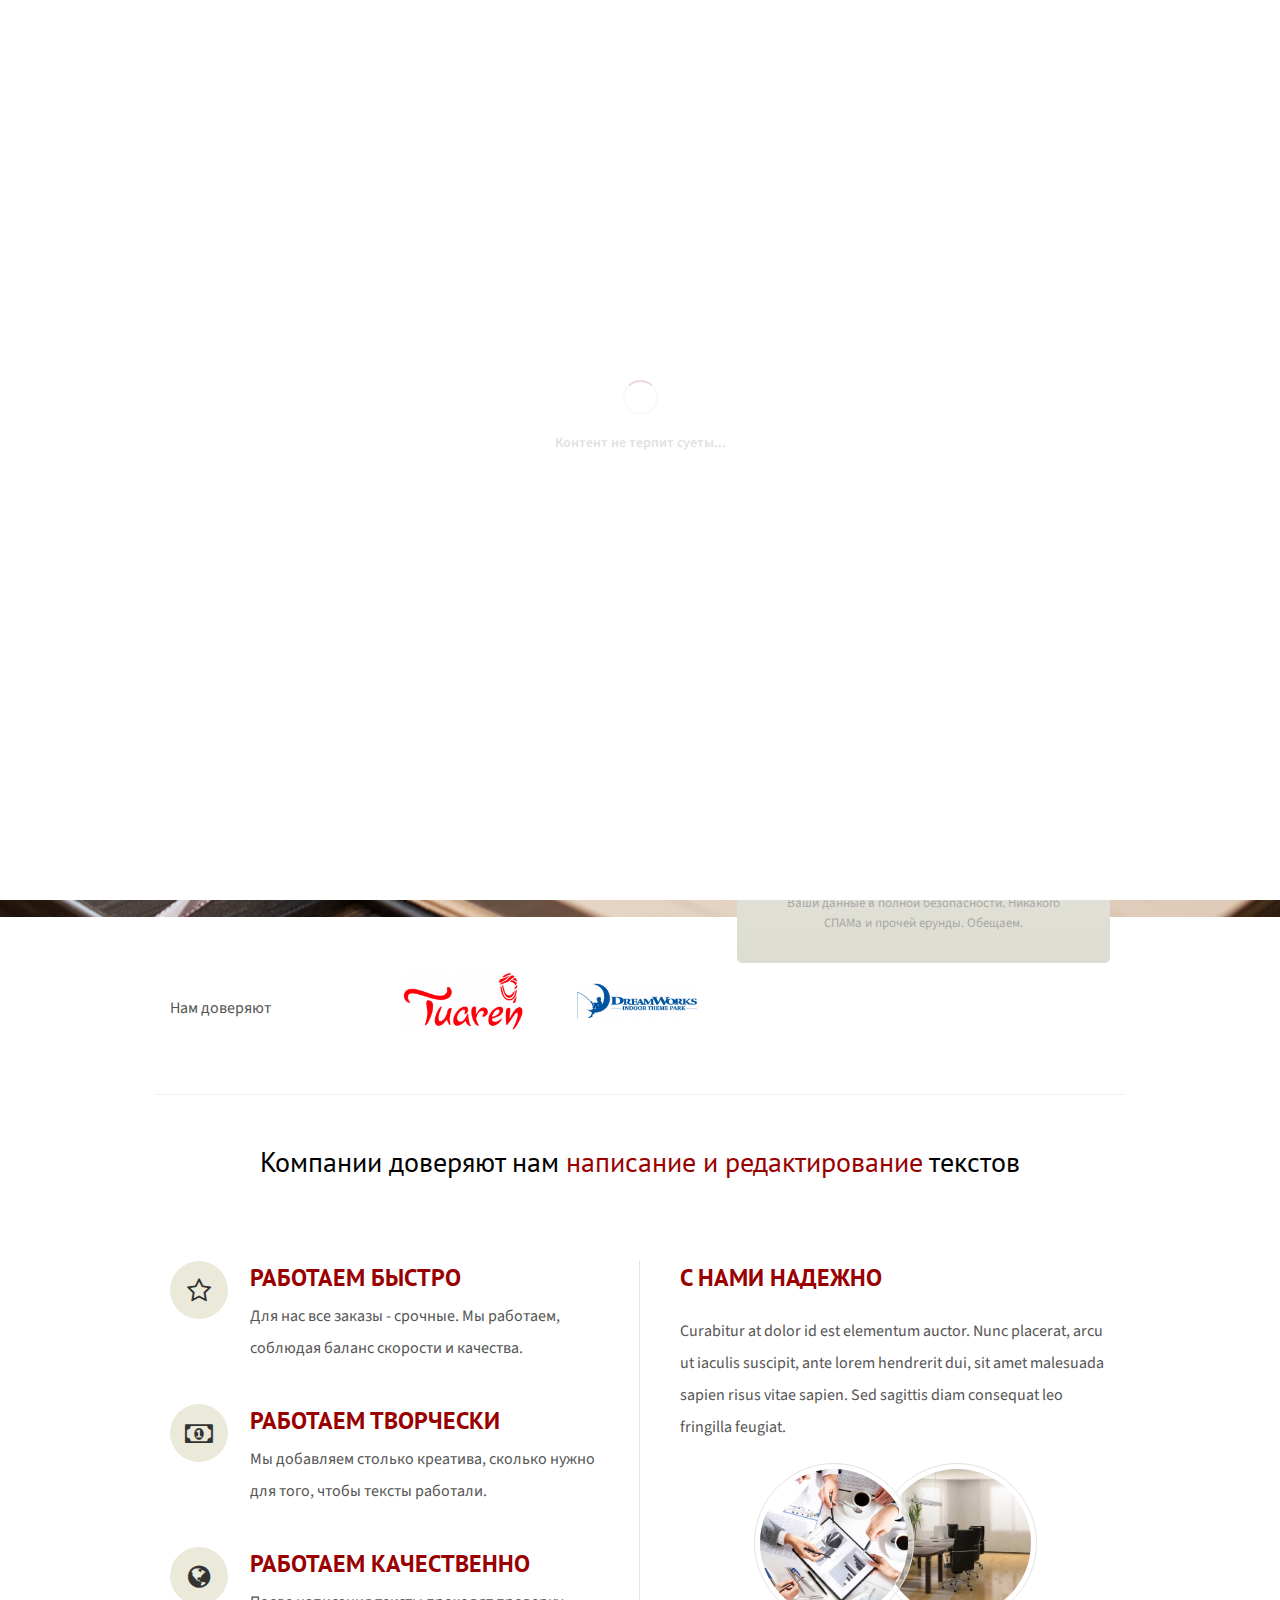
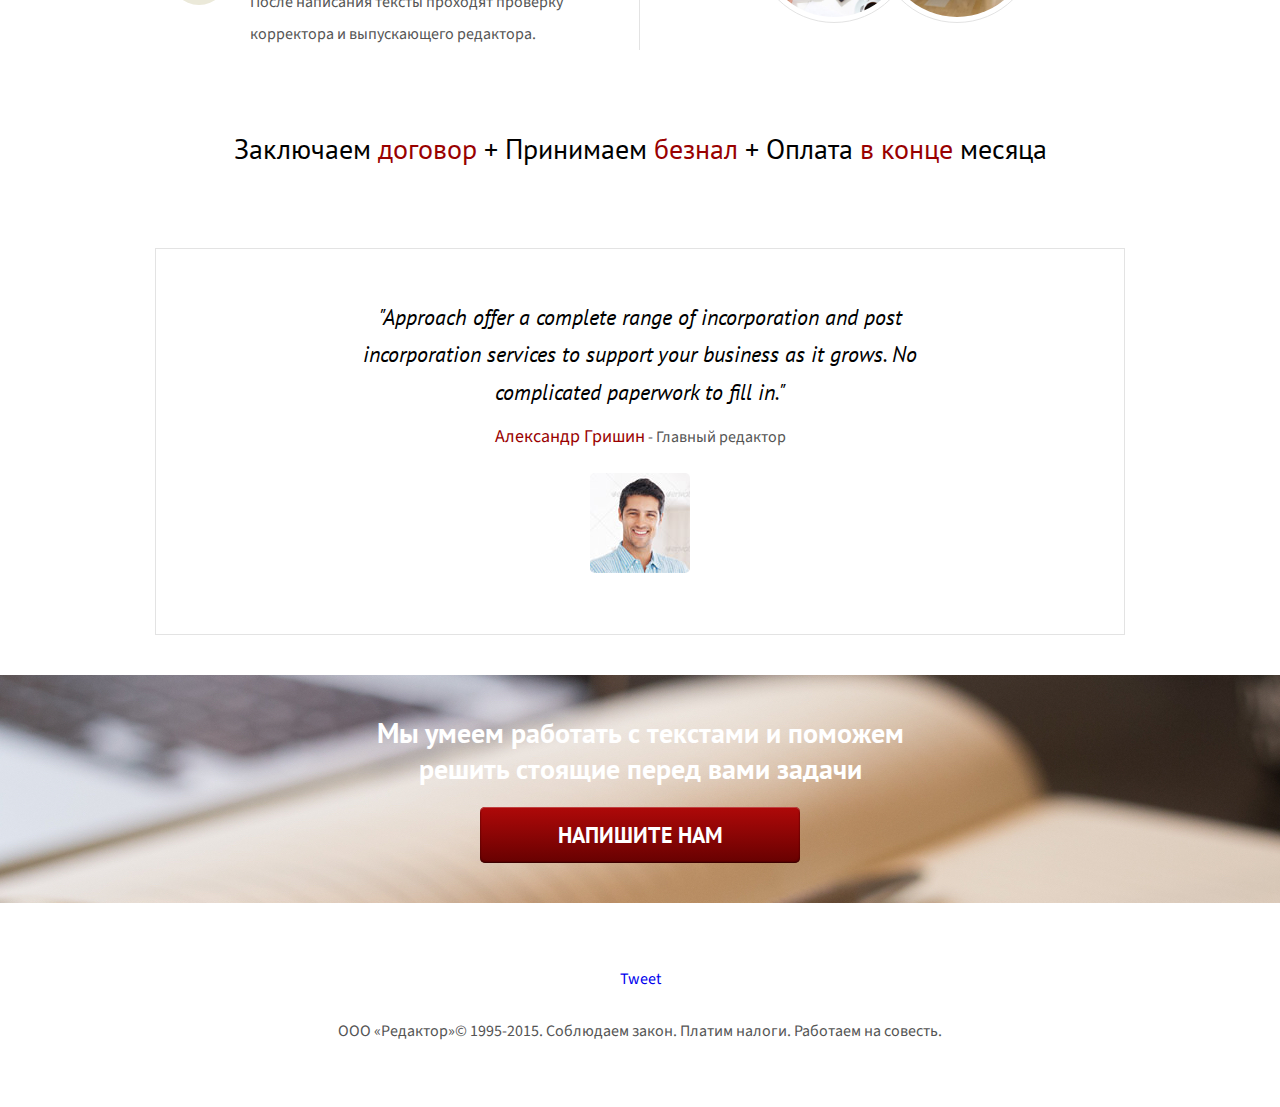
==== index.html @ ba0c95eb "Ссылка на форму, редактирование" ====
<!DOCTYPE html>
<html lang="en-US">
<head>
	
	<!-- ==============================================
	Title and basic Meta Tags
	=============================================== -->
	<meta charset="utf-8">
	<title>Контент не терпит суеты</title>
	<meta name="description" content="">
	<meta name="keywords" content="">
	<meta name="author" content="Александр Гришин">

	<!-- ==============================================
	Mobile Metas
	=============================================== -->
	<meta name="viewport" content="width=device-width, initial-scale=1, minimum-scale=1, maximum-scale=1">

	<!-- ==============================================
	CSS
	=============================================== -->
	<link rel="stylesheet" href="css/rev-grid.css" media="all">
	<link rel="stylesheet" href="css/font-awesome.min.css" media="all">
	<link rel="stylesheet" href="css/base.css" media="all">
	<link rel="stylesheet" href="css/second-demo.css" media="all">
	<link rel="stylesheet" href="css/responsive.css" media="all">

	<!--[if lt IE 9]>
		<script src="js/html5.js"></script>
		<script src="js/respond.min.js"></script>
	<![endif]-->

	<!--[if lte IE 8]> 
		<link rel="stylesheet" type="text/css" href="css/ie.css" />
	<![endif]-->

	<!-- ==============================================
	Fonts
	=============================================== -->
	<link href='http://fonts.googleapis.com/css?family=Source+Sans+Pro%7CPT+Sans:300,400,600' rel='stylesheet' type='text/css'>

	<!-- ==============================================
	Favicons
	=============================================== -->
	<link rel="shortcut icon" href="images/favicon.ico">
	<link rel="apple-touch-icon" href="images/apple-touch-icon.png">
	<link rel="apple-touch-icon" sizes="72x72" href="images/apple-touch-icon-72x72.png">
	<link rel="apple-touch-icon" sizes="114x114" href="images/apple-touch-icon-114x114.png">

	<!-- ==============================================
	JS
	=============================================== -->
  	<script type="text/javascript" src="js/jquery.min.js"></script>
    <script type="text/javascript" src="js/modernizr.js"></script>

</head>

<body class="" id="top">

	<div class="preloader">
		<div class="preloader-logo">
			<div class="preloader-spinner"></div>
			<p>Контент не терпит суеты...</p>
		</div>
	</div>

	<section class="section intro">
		<div class="container">
			<div class="row">
				<div class="column--100 text-center intro-heading-block">
					<img src="images/editor-logo-2014.png" alt="approach" title="Approach Landing Page" class="logo">
					<h1>Контент не терпит суеты</h1>
					<h5>Хорошие тексты нужны всем: компаниям, агентствам и читателям</h5>
				</div>
			</div>
			<div class="row">
				<div class="column-60 text-column text-center">
					<p class="intro-description">Писать тексты - тяжелая работа. Это как строить мосты, коксовать уголь и варить стекло.  Вы не занимаетесь этим самостоятельно, так зачем делать исключение для текстов?</p>
					<h2>Со смыслом. С эмоциями. С душой.</h2>
					<ul class="intro-features">
						<li><img src="images/icon-check.png" alt="check icon">Посты для социальных сетей</li>
						<li><img src="images/icon-check.png" alt="check icon">Статьи, обзоры и лонгриды</li>
						<li><img src="images/icon-check.png" alt="check icon">Рассказы и короткие истории</li>
						<li><img src="images/icon-check.png" alt="check icon">Сценарии событий и роликов</li>
						<li><img src="images/icon-check.png" alt="check icon">Рекламные тексты и статьи</li>
					</ul>
				</div>
			</div>
		</div>
	</section>

	<section class="section form-clients">
		<div class="container">
			<div class="row">
				<div class="column-40 form-column text-center">
					<form action="http://forms.editor.ru/index.php/api/CeAwMCpBma6mJZ97Wj3Z" method="post" class="main-form">
						<h4>Отправьте запрос</h4>
						<p class="main-form-description">Быстрый ответ в рабочие дни и выходные. Работаем допоздна.</p>
						<label for="name">Ваше имя <span class="required">*</span></label>
						<input type="text" name="name" id="name" class="required">
						<label for="email">Email <span class="required form-email">*</span></label>
						<input type="email" name="email" id="email" class="required">
						<!-- <label for="phone">Мобильный телефон <span class="required">*</span></label>
						<input type="text" name="phone" id="phone" class="required"> -->
						<label for="message">Что нужно написать?</label>
						<textarea name="message" id="message"></textarea>
						<div class="submit-holder">
							<div class="submit-arrow animate-arrow">Давайте начнем <span>взаимовыгодное</span> сотрудничество</div>
							<input type="submit" name="submit" id="submit" value="Отправить запрос">
						</div>
						<p class="disclaimer">Ваши данные в полной безопасности. Никакого СПАМа и прочей ерунды. Обещаем.</p>
					</form>
				</div>
				<div class="column-60 clients">
					<div class="row">
						<div class="column-40"><p>Нам доверяют</p></div>
						<div class="column-30"><img src="images/logo-clients-1.png" alt="client-logo" title="Client Logo"></div>
						<div class="column-30"><img src="images/logo-clients-2.png" alt="client-logo" title="Client Logo"></div>
					</div>
				</div>
			</div>
		</div>
	</section>

	<section class="section separator">
		<div class="container">
			<div class="row">
				<div class="column--100">
					<hr>
				</div>
			</div>
		</div>
	</section>

	<section class="section hero">	
		<div class="container">
			<div class="row">
				<div class="column--100 text-center">
					<h3>Компании доверяют нам <span>написание и редактирование</span> текстов</h3>
				</div>
			</div>
		</div>
	</section>

	<section class="section about-features">	
		<div class="container">
			<div class="row split-columns">
				<div class="column-50 column">
					<div class="icon-block">
						<i class="fa fa-star-o"></i>
						<h4>Работаем быстро</h4>
						<p>Для нас все заказы - срочные. Мы работаем, соблюдая баланс скорости и качества.</p>
					</div>
					<div class="icon-block">
						<i class="fa fa-money"></i>
						<h4>Работаем творчески</h4>
						<p>Мы добавляем столько креатива, сколько нужно для того, чтобы тексты работали.</p>
					</div>
					<div class="icon-block no-bottom-margin">
						<i class="fa fa-globe"></i>
						<h4>Работаем качественно</h4>
						<p>После написания тексты проходят проверку корректора и выпускающего редактора.</p>
					</div>
				</div>
				<div class="column-50 last-column">
					<h4>С нами надежно</h4>
					<p>Curabitur at dolor id est elementum auctor. Nunc placerat, arcu ut iaculis suscipit, ante lorem hendrerit dui, sit amet malesuada sapien risus vitae sapien. Sed sagittis diam consequat leo fringilla feugiat.</p>
					<div class="about-images">
						<div class="image-container first-image">
							<img src="images/image-1.jpg" alt="about-image" title="About Image">
						</div>
						<div class="image-container second-image">
							<img src="images/image-2.jpg" alt="about-image" title="About Image">
						</div>
					</div>
				</div>
			</div>
		</div>
	</section>

	<!-- <section class="section">	
		<div class="container">
			<div class="row">
				<div class="column-33">
					<div class="pricing-table">
						<div class="table-title"><h4>Silver</h4></div>
						<div class="table-price"><span>$</span><span class="price">16,99</span></div>
						<ul class="table-features">
							<li>Lorem ipsum dolor</li>
							<li>Sagittis diam consequat</li>
							<li>Mauris lectus</li>
						</ul>
						<div class="table-cta">
							<a class="button cta" href="index-second.html#top">Call Me Now</a>
						</div>
					</div>
				</div>
				<div class="column-33">
					<div class="pricing-table featured">
						<div class="table-title">
							<h4>Gold</h4>
							<h6>Most Popular</h6>
						</div>
						<div class="table-price"><span>$</span><span class="price">33,99</span></div>
						<ul class="table-features">	
							<li>Sagittis diam consequat</li>
							<li>Mauris lectus</li>
							<li>Lorem ipsum dolor</li>
						</ul>
						<div class="table-cta">
							<a class="button cta" href="index-second.html#top">Call Me Now</a>
						</div>
					</div>
				</div>
				<div class="column-33">
					<div class="pricing-table">
						<div class="table-title"><h4>Platinum</h4></div>
						<div class="table-price"><span>$</span><span class="price">89,99</span></div>
						<ul class="table-features">
							<li>Mauris lectus</li>
							<li>Lorem ipsum dolor</li>
							<li>Sagittis diam consequat</li>						
						</ul>
						<div class="table-cta">
							<a class="button cta" href="index-second.html#top">Call Me Now</a>
						</div>
					</div>
				</div>
			</div>
		</div>
	</section> -->

	<section class="section hero">	
		<div class="container">
			<div class="row">
				<div class="column--100 text-center">
					<h3>Заключаем <span>договор</span> + Принимаем <span>безнал</span> + Оплата <span>в конце</span> месяца</h3>
				</div>
			</div>
		</div>
	</section>

	<section class="section">
		<div class="container">
			<div class="row">
				<div class="column--100">
					<div class="testimonial-block">
						<p class="testimonial">"Approach offer a complete range of incorporation and post incorporation services to support your business as it grows. No complicated paperwork to fill in."</p>
						<p class="author"><span>Александр Гришин</span> - Главный редактор</p>
						<img src="images/testimonial-1.jpg" alt="testimonial-image" title="Testimonial Image">
					</div>
				</div>
			</div>
		</div>
	</section>

	<section class="section bottom-cta">
		<div class="container">
			<div class="row">
				<div class="column-60 offset-20">
					<h2>Мы умеем работать с текстами и поможем решить стоящие перед вами задачи</h2>
					<a class="button cta" href="index-second.html#top">Напишите нам</a>
				</div>
			</div>
		</div>
	</section>

	<section class="section footer">
		<div class="container">
			<div class="row">
				<div class="column--100">

					<div class="social">

						<!-- Facebook -->
						<div id="fb-root"></div>
						<script>(function(d, s, id) {
						  var js, fjs = d.getElementsByTagName(s)[0];
						  if (d.getElementById(id)) return;
						  js = d.createElement(s); js.id = id;
						  js.src = "//connect.facebook.net/ru_RU/all.js#xfbml=1&appId=183501305061516";
						  fjs.parentNode.insertBefore(js, fjs);
						}(document, 'script', 'facebook-jssdk'));</script>
						<div class="fb-like" data-href="" data-layout="button_count" data-action="like" data-show-faces="false" data-share="false"></div>

						<!-- Twitter -->
						<a href="https://twitter.com/share" class="twitter-share-button">Tweet</a>
						<script>!function(d,s,id){var js,fjs=d.getElementsByTagName(s)[0],p=/^http:/.test(d.location)?'http':'https';if(!d.getElementById(id)){js=d.createElement(s);js.id=id;js.src=p+'://platform.twitter.com/widgets.js';fjs.parentNode.insertBefore(js,fjs);}}(document, 'script', 'twitter-wjs');</script>

						<!-- Google Plus -->
						<div class="g-plusone" data-size="medium"></div>
						<script type="text/javascript">
						  (function() {
						    var po = document.createElement('script'); po.type = 'text/javascript'; po.async = true;
						    po.src = 'https://apis.google.com/js/platform.js';
						    var s = document.getElementsByTagName('script')[0]; s.parentNode.insertBefore(po, s);
						  })();
						</script>

					</div>

					<p>ООО «Редактор»© 1995-2015. Соблюдаем закон. Платим налоги. Работаем на совесть.</p>
				</div>
			</div>
		</div>
	</section>

	<div id="thanks-popup" class="thanks-popup mfp-hide">
 		<div class="thanks-heading">
 			<h1>Thank you for trusting us!</h1>
 		</div>
 		<div class="thanks-body">
 			<p>We will contact you shortly!<br>
			In the meantime you can download our <a href="index-second.html#">services brochure</a>.</p>
			<p>Want to know when we have special deals?</p>
			<a class="button">Visit special deals page</a>
 		</div>
	</div>

	<!-- ==============================================
	JS
	=============================================== -->
  	<script type="text/javascript" src="js/components.js"></script>
  	<script type="text/javascript" src="js/custom.js"></script>

</body>
</html>
---- css/rev-grid.css ----
.container {
	margin-right: auto;
	margin-left: auto;
	padding-left: 15px;
	padding-right: 15px;
}

.container:before,
.container:after {
	content: " ";
	display: table;
}

.container:after {
	clear: both;
}

.row {
	margin-left: -15px;
	margin-right: -15px;
}

.row:before,
.row:after {
	content: " ";
	display: table;
}

.row:after {
	clear: both;
}

.column-10,
.column-20,
.column-25,
.column-30,
.column-33,
.column-40,
.column-50,
.column-60,
.column-66,
.column-70,
.column-75,
.column-80,
.column-90,
.column-1000 {
	position: relative;
  	min-height: 1px;
  	padding-left: 15px;
  	padding-right: 15px;
}

@media (min-width: 768px) {

	.container {
    	max-width: 750px;
	}

}

@media (min-width: 992px) {

	.container {
    	max-width: 970px;
	}

	.column-10,
	.column-20,
	.column-25,
	.column-30,
	.column-33,
	.column-40,
	.column-50,
	.column-60,
	.column-66,
	.column-70,
	.column-75,
	.column-80,
	.column-90,
	.column-1000 {
		float: left;
	}

	.column-10 {
		width: 10%;
	}

	.column-20 {
		width: 20%;
	}

	.column-25 {
		width: 25%;
	}

	.column-30 {
		width: 30%;
	}

	.column-33 {
		width: 33.33333333333333%;
	}

	.column-40 {
		width: 40%;
	}

	.column-50 {
		width: 50%;
	}

	.column-60 {
		width: 60%;
	}

	.column-66 {
		width: 66.66666666666666%;
	}

	.column-70 {
		width: 70%;
	}

	.column-75 {
		width: 75%;
	}

	.column-80 {
		width: 80%;
	}

	.column-90 {
		width: 90%;
	}

	.column-1000 {
		width: 100%;
	}

	.offset-10 {
		margin-left: 10%;
	}

	.offset-20 {
		margin-left: 20%;
	}

	.offset-25 {
		margin-left: 25%;
	}

	.offset-30 {
		margin-left: 30%;
	}

	.offset-33 {
		margin-left: 33.33333333333333%;
	}

	.offset-40 {
		margin-left: 40%;
	}

	.offset-50 {
		margin-left: 50%;
	}

	.offset-60 {
		margin-left: 60%;
	}

	.offset-66 {
		margin-left: 66.66666666666666%;
	}

	.offset-70 {
		margin-left: 70%;
	}

	.offset-75 {
		margin-left: 75%;
	}

	.offset-80 {
		margin-left: 80%;
	}

	.offset-90 {
		margin-left: 90%;
	}

}

/*

@media (min-width: 1200px) {
	
	.container {
		max-width: 1170px;
	}

}

*/
---- css/base.css ----
html, body, div, span, applet, object, iframe, h1, h2, h3, h4, h5, h6, p, blockquote, pre, a, abbr, acronym, address, big, cite, code,
del, dfn, em, img, ins, kbd, q, s, samp, small, strike, strong, sub, sup, tt, var, b, u, i, center, dl, dt, dd, ol, ul, li,
fieldset, form, label, legend, table, caption, tbody, tfoot, thead, tr, th, td, article, aside, canvas, details, embed, 
figure, figcaption, footer, header, hgroup, menu, nav, output, ruby, section, summary, time, mark, audio, video {
	margin: 0;
	padding: 0;
	border: 0;
	font-size: 100%;
	font: inherit;
	vertical-align: baseline;
}

article, aside, details, figcaption, figure,  footer, header, hgroup, menu, nav, section {
	display: block;
}

body {
	line-height: 1;
	-webkit-font-smoothing: antialiased;
	 -webkit-text-size-adjust: 100%;
}

ol, ul {
	list-style: none;
}

blockquote, q {
	quotes: none;
}

blockquote:before, blockquote:after, q:before, q:after {
	content: '';
	content: none;
}

table {
	border-collapse: collapse;
	border-spacing: 0;
}

html {
	height: 100%;
}

body {
	width: 100%;
	height: 100%;
	font: 16px/2em "Source Sans Pro", Helvetica, Arial, sans-serif;
}

*, *:before, *:after {
	-webkit-box-sizing: border-box;
	   -moz-box-sizing: border-box;
			box-sizing: border-box;
}

img {
	max-width: 100%;
	height: auto;
}

h1 {
	font-family: "PT Sans", Helvetica, Arial, sans-serif;
	font-size: 36px;
	line-height: 46px;
	font-weight: 600;
	text-transform: uppercase;
	border: 1px solid;
	display: inline-block;
	padding: 5px 30px;
	margin-bottom: 20px;
}

h2 {
	font-family: "PT Sans", Helvetica, Arial, sans-serif;
	font-size: 26px;
	line-height: 36px;
	font-weight: 400;
	text-transform: uppercase;
	padding: 5px 20px;
	border: 1px solid;
	display: inline-block;
	margin-bottom: 20px;
}

h3 {
	font-family: "PT Sans", Helvetica, Arial, sans-serif;
	font-size: 28px;
	line-height: 38px;
	font-weight: 400;
	margin-bottom: 20px;
}

h4 {
	font-family: "PT Sans", Helvetica, Arial, sans-serif;
	font-size: 24px;
	line-height: 34px;
	font-weight: 600;
	text-transform: uppercase;
	display: inline-block;
	margin-bottom: 20px;
}

h5 {
	font-family: "PT Sans", Helvetica, Arial, sans-serif;
	font-size: 18px;
	line-height: 28px;
	margin-bottom: 20px;
}

h6 {
	font-family: "PT Sans", Helvetica, Arial, sans-serif;
	font-size: 14px;
	line-height: 24px;
	margin-bottom: 20px;
	text-transform: uppercase;
}

p {
	margin-bottom: 20px;
}

strong {
	font-weight: bold;
}

em {
	font-style: italic;
}

hr {
	border: 0;
	height: 1px;
	background: #f1f1f1;
}

a, a:visited { 
	text-decoration: none; 
	-webkit-transition: all .3s;
	   -moz-transition: all .3s;
			transition: all .3s;
}

a:hover, a:focus {
	color: #555555;
}

a.button {
	padding: 5px 20px;
	border: 1px solid;
	display: inline-block;
	font-family: "Open Sans", Helvetica, Arial, sans-serif;
}

a.button:hover {
	border-color: #ecc117;
}

p a {
	text-decoration: underline;
}

label {
	float: left;
}

input, textarea, select, button {
	width: 100%;
	padding: 7px 10px;
	margin: 0;
	line-height: 24px;
	height: 40px;
	margin-bottom: 5px;
	-webkit-box-sizing: border-box;
       -moz-box-sizing: border-box;
            box-sizing: border-box;
	-webkit-transition: all .3s ease;
	   -moz-transition: all .3s ease;
	    -ms-transition: all .3s ease;
	     -o-transition: all .3s ease;
	        transition: all .3s ease;
	-webkit-border-radius: 5px;
	   -moz-border-radius: 5px;
	        border-radius: 5px;
}

textarea {
	height: 100px;
}

input:focus,
select:focus,
textarea:focus,
button:focus {
	outline: none;
}

a.button {
	-webkit-box-sizing: border-box;
       -moz-box-sizing: border-box;
            box-sizing: border-box;
	-webkit-transition: all .3s ease;
	   -moz-transition: all .3s ease;
	    -ms-transition: all .3s ease;
	     -o-transition: all .3s ease;
	        transition: all .3s ease;
	-webkit-border-radius: 5px;
	   -moz-border-radius: 5px;
	        border-radius: 5px;
}

input[type="submit"], button, a.button {
	width: 100%;
	height: auto;
	cursor: pointer;
	font-family: "PT Sans", Helvetica, Arial, sans-serif;
	font-size: 22px;
	padding: 10px;
	line-height: 36px;
	border: 0;
	text-transform: uppercase;
	font-weight: 600;
}

select, option {
	cursor: pointer;
}

input[type="checkbox"] {
	-webkit-appearance: checkbox;
}

input[type="radio"] {
	-webkit-appearance: radio;
}

input::-webkit-input-placeholder, textarea::-webkit-input-placeholder { color: #b0b0b0; }

input:-moz-placeholder, textarea:-moz-placeholder { color: #b0b0b0; }

input.placeholder, textarea.placeholder { color: #b0b0b0; }

label span {
	color: #af0909;
}

input.input-error {
	border-color: #af0909;
}

section {
	padding: 40px 0;
}

.text-left {
	text-align: left;
}

.text-center {
	text-align: center;
}

.text-right {
	text-align: right;
}

.float-left {
	float: left;
}

.float-right {
	float: right;
}

.no-bottom-margin {
	margin-bottom: 0 !important;
}

.split-columns > * {
	padding-right: 40px;
	border-right: 1px solid #e3e3e3;
}

.split-columns .last-column {
	border-right: 0;
	padding-right: 15px;
	padding-left: 40px;
}

.content-block {
	margin-top: 30px;
}

.image-container {
	padding: 5px;
	border: 1px solid #e3e3e3;
	display: inline-block;
	background: rgba(255,255,255,.5);
	width: 160px;
	height: 160px;
	border-radius: 80px;
}

.image-container img {
	border-radius: 80px;
}

.mfp-bg {
  top: 0;
  left: 0;
  width: 100%;
  height: 100%;
  z-index: 1042;
  overflow: hidden;
  position: fixed;
  background: #0b0b0b;
  opacity: 0.8;
  filter: alpha(opacity=80);
}

.mfp-wrap {
  top: 0;
  left: 0;
  width: 100%;
  height: 100%;
  z-index: 1043;
  position: fixed;
  outline: none !important;
  -webkit-backface-visibility: hidden;
}

.mfp-container {
  text-align: center;
  position: absolute;
  width: 100%;
  height: 100%;
  left: 0;
  top: 0;
  padding: 0 8px;
  -webkit-box-sizing: border-box;
     -moz-box-sizing: border-box;
          box-sizing: border-box;
}

.mfp-container:before {
  content: '';
  display: inline-block;
  height: 100%;
  vertical-align: middle;
}

.mfp-align-top .mfp-container:before {
  display: none;
}

.mfp-content {
  position: relative;
  display: inline-block;
  vertical-align: middle;
  margin: 0 auto;
  text-align: left;
  z-index: 1045;
}

.mfp-inline-holder .mfp-content, .mfp-ajax-holder .mfp-content {
  width: 100%;
  cursor: auto;
}

.mfp-ajax-cur {
  cursor: progress;
}

.mfp-zoom-out-cur, .mfp-zoom-out-cur .mfp-image-holder .mfp-close {
  cursor: -moz-zoom-out;
  cursor: -webkit-zoom-out;
  cursor: zoom-out;
}

.mfp-zoom {
  cursor: pointer;
  cursor: -webkit-zoom-in;
  cursor: -moz-zoom-in;
  cursor: zoom-in;
}

.mfp-auto-cursor .mfp-content {
  cursor: auto;
}

.mfp-close, .mfp-arrow, .mfp-preloader, .mfp-counter {
  -webkit-user-select: none;
  -moz-user-select: none;
  user-select: none;
}

.mfp-loading.mfp-figure {
  display: none;
}

.mfp-hide {
  display: none !important;
}

.mfp-preloader {
  color: #cccccc;
  position: absolute;
  top: 50%;
  width: auto;
  text-align: center;
  margin-top: -0.8em;
  left: 8px;
  right: 8px;
  z-index: 1044;
}

.mfp-preloader a {
    color: #cccccc;
}

.mfp-preloader a:hover {
    color: white;
}

.mfp-s-ready .mfp-preloader {
  display: none;
}

.mfp-s-error .mfp-content {
  display: none;
}

button.mfp-close, button.mfp-arrow {
  overflow: visible;
  cursor: pointer;
  background: transparent;
  border: 0;
  -webkit-appearance: none;
  display: block;
  outline: none;
  padding: 0;
  z-index: 1046;
  -webkit-box-shadow: none;
  box-shadow: none;
}

button::-moz-focus-inner {
  padding: 0;
  border: 0;
}

.mfp-close {
  width: 44px;
  height: 44px;
  line-height: 44px;
  position: absolute;
  right: 0;
  top: 0;
  text-decoration: none;
  text-align: center;
  opacity: 0.65;
  padding: 0 0 18px 10px;
  color: white;
  font-style: normal;
  font-size: 28px;
  font-family: Arial, Baskerville, monospace;
}

.mfp-close:hover, .mfp-close:focus {
    opacity: 1;
}

.mfp-close:active {
    top: 1px;
}

.mfp-close-btn-in .mfp-close {
  color: #333333;
}

.mfp-image-holder .mfp-close, .mfp-iframe-holder .mfp-close {
  color: white;
  right: -6px;
  text-align: right;
  padding-right: 6px;
  width: 100%;
}

.mfp-counter {
  position: absolute;
  top: 0;
  right: 0;
  color: #cccccc;
  font-size: 12px;
  line-height: 18px;
}

.mfp-arrow {
  position: absolute;
  opacity: 0.65;
  margin: 0;
  top: 50%;
  margin-top: -55px;
  padding: 0;
  width: 90px;
  height: 110px;
  -webkit-tap-highlight-color: rgba(0, 0, 0, 0);
}

.mfp-arrow:active {
    margin-top: -54px;
}

.mfp-arrow:hover, .mfp-arrow:focus {
    opacity: 1;
}

.mfp-arrow:before, .mfp-arrow:after, .mfp-arrow .mfp-b, .mfp-arrow .mfp-a {
    content: '';
    display: block;
    width: 0;
    height: 0;
    position: absolute;
    left: 0;
    top: 0;
    margin-top: 35px;
    margin-left: 35px;
    border: medium inset transparent;
}

.mfp-arrow:after, .mfp-arrow .mfp-a {
    border-top-width: 13px;
    border-bottom-width: 13px;
    top: 8px;
}
 
.mfp-arrow:before, .mfp-arrow .mfp-b {
    border-top-width: 21px;
    border-bottom-width: 21px;
}

.mfp-arrow-left {
  	left: 0;
}

.mfp-arrow-left:after, .mfp-arrow-left .mfp-a {
    border-right: 17px solid white;
    margin-left: 31px;
}

.mfp-arrow-left:before, .mfp-arrow-left .mfp-b {
    margin-left: 25px;
    border-right: 27px solid #3f3f3f;
}

.mfp-arrow-right {
  	right: 0;
}

.mfp-arrow-right:after, .mfp-arrow-right .mfp-a {
    border-left: 17px solid white;
    margin-left: 39px;
}

.mfp-arrow-right:before, .mfp-arrow-right .mfp-b {
    border-left: 27px solid #3f3f3f;
}

.mfp-iframe-holder {
  	padding-top: 40px;
  	padding-bottom: 40px;
}

.mfp-iframe-holder .mfp-content {
    line-height: 0;
    width: 100%;
    max-width: 900px;
}

.mfp-iframe-holder .mfp-close {
    top: -40px;
}

.mfp-iframe-scaler {
	width: 100%;
	height: 0;
	overflow: hidden;
	padding-top: 56.25%;
}

.mfp-iframe-scaler iframe {
    position: absolute;
    display: block;
    top: 0;
    left: 0;
    width: 100%;
    height: 100%;
    box-shadow: 0 0 8px rgba(0, 0, 0, 0.6);
    background: black;
}

img.mfp-img {
	width: auto;
	max-width: 100%;
	height: auto;
	display: block;
	line-height: 0;
	-webkit-box-sizing: border-box;
	   -moz-box-sizing: border-box;
	    box-sizing: border-box;
	padding: 40px 0 40px;
	margin: 0 auto;
}

.mfp-figure {
  	line-height: 0;
}

.mfp-figure:after {
    content: '';
    position: absolute;
    left: 0;
    top: 40px;
    bottom: 40px;
    display: block;
    right: 0;
    width: auto;
    height: auto;
    z-index: -1;
    box-shadow: 0 0 8px rgba(0, 0, 0, 0.6);
    background: #444444;
}

.mfp-figure small {
    color: #bdbdbd;
    display: block;
    font-size: 12px;
    line-height: 14px;
}

.mfp-bottom-bar {
	margin-top: -36px;
	position: absolute;
	top: 100%;
	left: 0;
	width: 100%;
	cursor: auto;
}

.mfp-title {
	text-align: left;
	line-height: 18px;
	color: #f3f3f3;
	word-wrap: break-word;
	padding-right: 36px;
}

.mfp-image-holder .mfp-content {
  	max-width: 100%;
}

.mfp-gallery .mfp-image-holder .mfp-figure {
  cursor: pointer;
}

@media screen and (max-width: 800px) and (orientation: landscape), screen and (max-height: 300px) {

  	.mfp-img-mobile .mfp-image-holder {
	    padding-left: 0;
	    padding-right: 0;
	}

  	.mfp-img-mobile img.mfp-img {
    	padding: 0;
    }

  	.mfp-img-mobile .mfp-figure {
    
    }

    .mfp-img-mobile .mfp-figure:after {
      	top: 0;
      	bottom: 0;
  	}

    .mfp-img-mobile .mfp-figure small {
	      display: inline;
	      margin-left: 5px;
	}

  	.mfp-img-mobile .mfp-bottom-bar {
	    background: rgba(0, 0, 0, 0.6);
	    bottom: 0;
	    margin: 0;
	    top: auto;
	    padding: 3px 5px;
	    position: fixed;
	    -webkit-box-sizing: border-box;
	       -moz-box-sizing: border-box;
	            box-sizing: border-box;
	}

    .mfp-img-mobile .mfp-bottom-bar:empty {
    	padding: 0;
  	}

  	.mfp-img-mobile .mfp-counter {
    	right: 5px;
    	top: 3px;
    }

  	.mfp-img-mobile .mfp-close {
	    top: 0;
	    right: 0;
	    width: 35px;
	    height: 35px;
	    line-height: 35px;
	    background: rgba(0, 0, 0, 0.6);
	    position: fixed;
	    text-align: center;
	    padding: 0;
    }

}

@media all and (max-width: 900px) {

	.mfp-arrow {
		-webkit-transform: scale(0.75);
		transform: scale(0.75);
	}

	.mfp-arrow-left {
		-webkit-transform-origin: 0;
		transform-origin: 0;
	}

	.mfp-arrow-right {
		-webkit-transform-origin: 100%;
		transform-origin: 100%;
	}

	.mfp-container {
		padding-left: 6px;
		padding-right: 6px;
	}

}

.mfp-ie7 .mfp-img {
  padding: 0;
}

.mfp-ie7 .mfp-bottom-bar {
  width: 600px;
  left: 50%;
  margin-left: -300px;
  margin-top: 5px;
  padding-bottom: 5px;
}

.mfp-ie7 .mfp-container {
  padding: 0;
}

.mfp-ie7 .mfp-content {
  padding-top: 44px;
}

.mfp-ie7 .mfp-close {
  top: 0;
  right: 0;
  padding-top: 0;
}

.mfp-fade.mfp-bg {
	opacity: 0;
	-webkit-transition: all 0.3s ease-out;
	   -moz-transition: all 0.3s ease-out;
	        transition: all 0.3s ease-out;
}

.mfp-fade.mfp-bg.mfp-ready {
  	opacity: 0.8;
}

.mfp-fade.mfp-bg.mfp-removing {
  	opacity: 0;
}

.mfp-fade.mfp-wrap .mfp-content {
  	opacity: 0;
	-webkit-transition: all 0.3s ease-out;
	   -moz-transition: all 0.3s ease-out;
	        transition: all 0.3s ease-out;
}

.mfp-fade.mfp-wrap.mfp-ready .mfp-content {
  	opacity: 1;
}

.mfp-fade.mfp-wrap.mfp-removing .mfp-content {
  	opacity: 0;
}

.preloader {
	width: 100%;
	height: 100%;
	background: #ffffff;
	position: fixed;
	z-index: 9999;
}

.preloader-logo {
	position: absolute;
	width: 200px;
	height: 100px;
	left: 50%;
	top: 50%;
	margin-left: -100px;
	margin-top: -70px;
	text-align: center;
	font-size: 14px;
	font-family: "Source Sans Pro", Helvetica, Arial, sans-serif;
	font-weight: 600;
}

.preloader-logo p {
	display: block;
}

.preloader-spinner {
	display: inline-block;
	height: 35px;
	width: 35px;
	position: relative;
	border: 2px solid;
	-webkit-animation: rotation .7s infinite linear;
	   -moz-animation: rotation .7s infinite linear;
	     -o-animation: rotation .7s infinite linear;
	        animation: rotation .7s infinite linear;
	border-radius: 100%;
}

@-webkit-keyframes rotation {
	from {-webkit-transform: rotate(0deg);}
	to {-webkit-transform: rotate(359deg);}
}

@-moz-keyframes rotation {
	from {-moz-transform: rotate(0deg);}
	to {-moz-transform: rotate(359deg);}
}

@-o-keyframes rotation {
	from {-o-transform: rotate(0deg);}
	to {-o-transform: rotate(359deg);}
}

@keyframes rotation {
	from {transform: rotate(0deg);}
	to {transform: rotate(359deg);}
}

body.no-preloader .preloader {
	display: none;
}

.intro {
	padding-top: 30px;
	padding-bottom: 0;
}

.logo {
	display: block;
	margin: 0 auto;
	margin-bottom: 20px;
}

.intro-heading-block {
	margin-bottom: 20px;
}

.text-column {
	padding-right: 0px;
}

p.intro-description {
	width: 350px;
	display: inline-block;
	margin-bottom: 40px;
}

ul.intro-features {
	margin-top: 30px;
}

ul.intro-features li {
	margin-bottom: 10px;
	width: 100%;
	text-align: left;
	line-height: 50px;
	padding: 0 20px;
}

ul.intro-features img {
	margin: 0 30px;
	vertical-align: middle;
}

.intro-image {
	position: absolute;
	top: 0;
	left: 15px;
	max-width: none;
	width: auto;
	z-index: 10;
}

.form-clients {
	padding-top: 0;
}

.contact-form {
	border: 1px solid;
}

.clients {
	padding-top: 50px;
}

.clients p {
	margin-top: 25px;
}

.clients img {
	max-width: 120px;
}

.form-column {
	padding-left: 0px;
	margin-top: -590px;
	float: right;
}

.main-form {
	padding: 30px;
	margin-bottom: -145px;
	-webkit-border-radius: 5px;
	   -moz-border-radius: 5px;
	        border-radius: 5px;
}

.main-form h4 {
	margin-bottom: 10px;
}

.submit-holder {
	position: relative;
	margin-top: 25px;
}

.submit-arrow {
	width: 590px;
	height: 80px;
	position: absolute;
	left: -595px;
	top: -10px;
	text-transform: uppercase;
	font-style: italic;
	font-size: 18px;
	line-height: 76px;
}

.animate-arrow {
	-webkit-animation: pingtoright 1.5s infinite linear;
	   -moz-animation: pingtoright 1.5s infinite linear;
	     -o-animation: pingtoright 1.5s infinite linear;
	        animation: pingtoright 1.5s infinite linear;
}

.disclaimer {
	font-size: 13px;
	line-height: 20px;
	margin-bottom: 0px;
	margin-top: 20px;
}

@-webkit-keyframes pingtoright {
	0% {-webkit-transform: translateX(0px);}
	50% {-webkit-transform: translateX(-10px);}
	100% {-webkit-transform: translateX(0px);}
}

@-moz-keyframes pingtoright {
	0% {-moz-transform: translateX(0px);}
	50% {-moz-transform: translateX(-10px);}
	100% {-moz-transform: translateX(0px);}
}

@-o-keyframes pingtoright {
	0% {-o-transform: translateX(0px);}
	50% {-o-transform: translateX(-10px);}
	100% {-o-transform: translateX(0px);}
}

@keyframes pingtoright {
	0% {transform: translateX(0px);}
	50% {transform: translateX(-10px);}
	100% {transform: translateX(0px);}
}

.left-form .text-column {
	padding-left: 0px;
	padding-right: 15px;
	float: right;
}

.left-form .form-column {
	padding-right: 0px;
	padding-left: 15px;
	float: left;
}

.left-form .submit-arrow {
	left: 320px;
}

.left-form .animate-arrow {
	-webkit-animation: pingtoleft 1.5s infinite linear;
	   -moz-animation: pingtoleft 1.5s infinite linear;
	     -o-animation: pingtoleft 1.5s infinite linear;
	        animation: pingtoleft 1.5s infinite linear;
}

@-webkit-keyframes pingtoleft {
	0% {-webkit-transform: translateX(0px);}
	50% {-webkit-transform: translateX(10px);}
	100% {-webkit-transform: translateX(0px);}
}

@-moz-keyframes pingtoleft {
	0% {-moz-transform: translateX(0px);}
	50% {-moz-transform: translateX(10px);}
	100% {-moz-transform: translateX(0px);}
}

@-o-keyframes pingtoleft {
	0% {-o-transform: translateX(0px);}
	50% {-o-transform: translateX(10px);}
	100% {-o-transform: translateX(0px);}
}

@keyframes pingtoleft {
	0% {transform: translateX(0px);}
	50% {transform: translateX(10px);}
	100% {transform: translateX(0px);}
}

.left-form .clients {
	float: right;
}

.thanks-popup {
	position: relative;
	width: auto;
	max-width: 650px;
	margin: 20px auto;
}

.thanks-popup .thanks-heading {
	height: 210px;
	text-align: center;
}

.thanks-popup .thanks-heading h1 {
	margin-top: 80px;
}

.thanks-popup .thanks-body {
	padding: 40px;
	text-align: center;
}

.thanks-popup button.mfp-close:hover {
	background: none;
}

.thanks-popup a.button {
	width: auto;
	font-size: 20px;
	padding-left: 30px;
	padding-right: 30px;
}

.separator {
	padding: 0;
}

.hero h3 {
	margin-bottom: 0;
}

.icon-block {
	margin-bottom: 40px;
}

.icon-block i {
	width: 58px;
	height: 58px;
	text-align: center;
	line-height: 60px;
	display: block;
	border-radius: 58px;
	font-size: 26px;
	float: left;
}

.icon-block h4,
.icon-block p {
	padding-left: 80px;
	display: block;
	margin-bottom: 0;
}

.icon-block h4 {
	margin-bottom: 5px;
}

.about-images {
	text-align: center;
}

.first-image {
	position: relative;
	z-index: 99;
}

.second-image {
	margin-left: -40px;
	position: relative;
	z-index: 98;
}

.pricing-table {
	text-align: center;
	border: 1px solid #e3e3e3;
	margin-top: 15px;
}

.pricing-table.featured {
	border-color: #990000;
	margin-top: 0;
	-webkit-border-radius: 5px;
	   -moz-border-radius: 5px;
	     -o-border-radius: 5px;
	        border-radius: 5px;
}

.pricing-table .table-title {
	padding: 25px 0;
	border-bottom: 1px solid #e3e3e3;
}

.pricing-table .table-title h4 {
	margin-bottom: 0;
	line-height: 28px;
}

.pricing-table .table-title h6 {
	margin-bottom: 0;
	line-height: 18px;
}

.pricing-table.featured .table-title {
	padding: 15px 0;
}

.pricing-table .table-price {
	border-bottom: 1px solid #e3e3e3;
	font-size: 20px;
	color: #000000;
	padding: 25px 0;
}

.pricing-table .table-price span {
	position: relative;
	margin-right: 10px;
	top: -8px;
}

.pricing-table .table-price span.price {
	font-size: 48px;
	position: relative;
	top: 0;
	font-family: "PT Sans", Helvetica, Arial, sans-serif;
}

.pricing-table ul.table-features li {
	padding: 10px 0;
	border-bottom: 1px solid #e3e3e3;
}

.pricing-table ul.table-features li:nth-child(even) {
	background: #f6f6f6;
}

.pricing-table a.button {
	width: 150px;
	font-size: 16px;
	padding: 3px 4px;
	margin-bottom: 20px;
	margin-top: 70px;
}

.pricing-table.featured a.button {
	margin-top: 100px;
}

.testimonial-block {
	border: 1px solid #e3e3e3;
	text-align: center;
	padding: 50px 180px;
}

.testimonial-block p.testimonial {
	color: #000000;
	font-size: 22px;
	font-style: italic;
	line-height: 1.7em;
	margin-bottom: 10px;
	font-family: "PT Sans", Helvetica, Arial, sans-serif;
}

.testimonial-block p.author span {
	color: #990000;
	font-size: 18px;
}

.testimonial-block img {
	-webkit-border-radius: 5px;
	   -moz-border-radius: 5px;
	     -o-border-radius: 5px;
	        border-radius: 5px;
}

.bottom-cta {
	text-align: center;
}

.bottom-cta h2 {
	border: 0;
	padding: 0;
	text-transform: none;
	font-size: 28px;
	font-weight: bold;
}

.bottom-cta a.button {
	width: 320px;
}

.bottom-cta-image {
	max-width: none;
	width: auto;
	position: absolute;
	left: 15px;
	top: 0;
	z-index: 10;
}

.footer {
	text-align: center;
}

.footer .social {
	margin-top: 20px;
	margin-bottom: 20px;
}

.footer div.fb-like {
	margin-right: 30px;
}

.footer div.fb-like span {
	vertical-align: top !important;
	margin-top: 2px !important;
}
---- css/second-demo.css ----
/* ==================================================================
Basic
================================================================== */

body {
	background: #ffffff;
	color: #555555;
}

/* ==================================================================
Typography
================================================================== */

h1 {
	color: #ffffff;
	border-color: #ffffff;
}

h2 {
	color: #ffffff;
	border-color: #ffffff;
}

h4 {
	color: #990000;
}

h5 {
	color: #ffcc66;
}

h6 {
	color: #a9a9a9;
}

/* ==================================================================
Links
================================================================== */

a:hover, a:focus {
	color: #555555;
}

a.button:hover {
	border-color: #ecc117;
}

p a {
	color: #990000;
}

/* ==================================================================
Forms
================================================================== */

label {
	color: #404040;
}

input, textarea, select, button {
	background: #ffffff;
	color: #242424;
	border: 1px solid #e4e4e4;
}

input[type="text"]:focus,
input[type="email"]:focus,
textarea:focus {
	border-color: #990000;
}

input[type="submit"], button, a.button {
	color: #ffffff;
	background-color: #af0909;
	background: -webkit-linear-gradient(#af0909,#670101);
	background: -moz-linear-gradient(#af0909,#670101);
	background: -ms-linear-gradient(#af0909,#670101);
	background: -o-linear-gradient(#af0909,#670101);
	background: linear-gradient(#af0909,#670101);
	box-shadow: inset 0px 1px 0px #bf4141, inset 0 -1px 2px #2f0000;
}

input[type="submit"]:hover, button:hover, a.button:hover {
	color: #ffffff;
	background-color: #a60707;
	background: -webkit-linear-gradient(#a60707,#620101);
	background: -moz-linear-gradient(#a60707,#620101);
	background: -ms-linear-gradient(#a60707,#620101);
	background: -o-linear-gradient(#a60707,#620101);
	background: linear-gradient(#a60707,#620101);
}

/* ==================================================================
Preloader
================================================================== */

.preloader {
	color: #333333;
}

.preloader-spinner {
	border: 2px solid #dbdbdb;
	border-top: 2px solid #990000;
}

/* ==================================================================
Intro
================================================================== */

.intro {
	color: #ffffff;
	background: url("../images/background-2.jpg") top center no-repeat;
}

ul.intro-features li {
	background: rgba(0,0,0,0.5);
}

.text-column {
	padding-bottom: 125px;
}

.form-column {
	margin-top: -590px;
}

/* ==================================================================
Main Form
================================================================== */

.main-form {
	background: #fbfaef;
	background: -webkit-linear-gradient(#fbfaef,#deddd3);
	background:    -moz-linear-gradient(#fbfaef,#deddd3);
	background:         linear-gradient(#fbfaef,#deddd3);
	background:     -ms-linear-gradient(#fbfaef,#deddd3);
	background:      -o-linear-gradient(#fbfaef,#deddd3);
	color: #696969;
}

.submit-arrow {
	color: #ffffff;
	background: url("../images/arrow-brown.png") top right no-repeat;
}

.submit-arrow span {
	color: #ffcc66;
}

.disclaimer {
	color: #a9a9a9;
}

/* ==================================================================
Contact Form
================================================================== */

.contact-form {
	border: 1px solid #cccccc;
}

/* ==================================================================
Thanks Popup
================================================================== */

.thanks-popup {
	background: #ffffff;
}

.thanks-popup .thanks-heading {
	background: url("../images/thanks-heading-background-2.jpg") center center no-repeat;
}

.thanks-popup button.mfp-close:hover {
	color: #ffffff;
}

/* ==================================================================
Hero
================================================================== */

.hero h3 {
	color: #000000;
}

.hero h3 span {
	color: #990000;
}

/* ==================================================================
Icon Block
================================================================== */

.icon-block i {
	background: #ebe9d9;
	color: #333333;
}

/* ==================================================================
Pricing Table
================================================================== */

.pricing-table {
	border: 1px solid #e3e3e3;
}

.pricing-table.featured {
	border-color: #990000;
}

.pricing-table .table-title {
	border-bottom: 1px solid #e3e3e3;
}

.pricing-table .table-price {
	border-bottom: 1px solid #e3e3e3;
	color: #000000;
}

.pricing-table ul.table-features li {
	border-color: #e3e3e3;
}

.pricing-table ul.table-features li:nth-child(even) {
	background: #f6f6f6;
}

/* ==================================================================
Testimonial
================================================================== */

.testimonial-block {
	border: 1px solid #e3e3e3;
}

.testimonial-block p.testimonial {
	color: #000000;
}

.testimonial-block p.author span {
	color: #990000;
}

/* ==================================================================
Bottom CTA
================================================================== */

.bottom-cta {
	background: url("../images/background-2.jpg") center center no-repeat;
}
---- css/responsive.css ----
@media (max-width: 992px) {

	.text-column {
		padding-right: 15px;
		float: none;
	}

	.form-column {
		padding-left: 15px;
		margin-top: -80px;
		margin-bottom: 80px;
		float: left;
	}

	.left-form .text-column {
		padding-left: 15px;
		float: none;
	}

	.left-form .form-column {
		padding-right: 15px;
	}

	.submit-arrow {
		display: none;
	}

	.intro-image {
		display: none;
	}

	.clients {
		margin-top: 20px;
		float: left;
		width: 100%;
	}

	.clients * {
		text-align: center;
	}

	.pricing-table {
		margin-bottom: 50px;
	}

	.pricing-table.featured {
		margin-top: 0;
	}

	.testimonial-block {
		padding: 50px 80px;
	}

	.split-columns .column {
		padding-bottom: 80px;
	}

	.bottom-cta-image {
		display: none;
	}

	.content {
		text-align: center;
	}

}

@media (max-width: 768px) {

	

}

@media (max-width: 480px) {

	h1 {
		font-size: 28px;
		line-height: 34px;
	}

	h2 {
		font-size: 20px;
		line-height: 28px;
	}

	p.intro-description {
		width: 100%;
	}

	ul.intro-features li {
		line-height: 36px;
	}

	ul.intro-features img {
		margin: 0;
		margin-right: 30px;
	}

	.main-form input[type="submit"] {
		font-size: 18px;
	}

	.testimonial-block {
		padding: 30px;
	}

}
---- css/ie.css ----
.container {
   width: 970px;
}
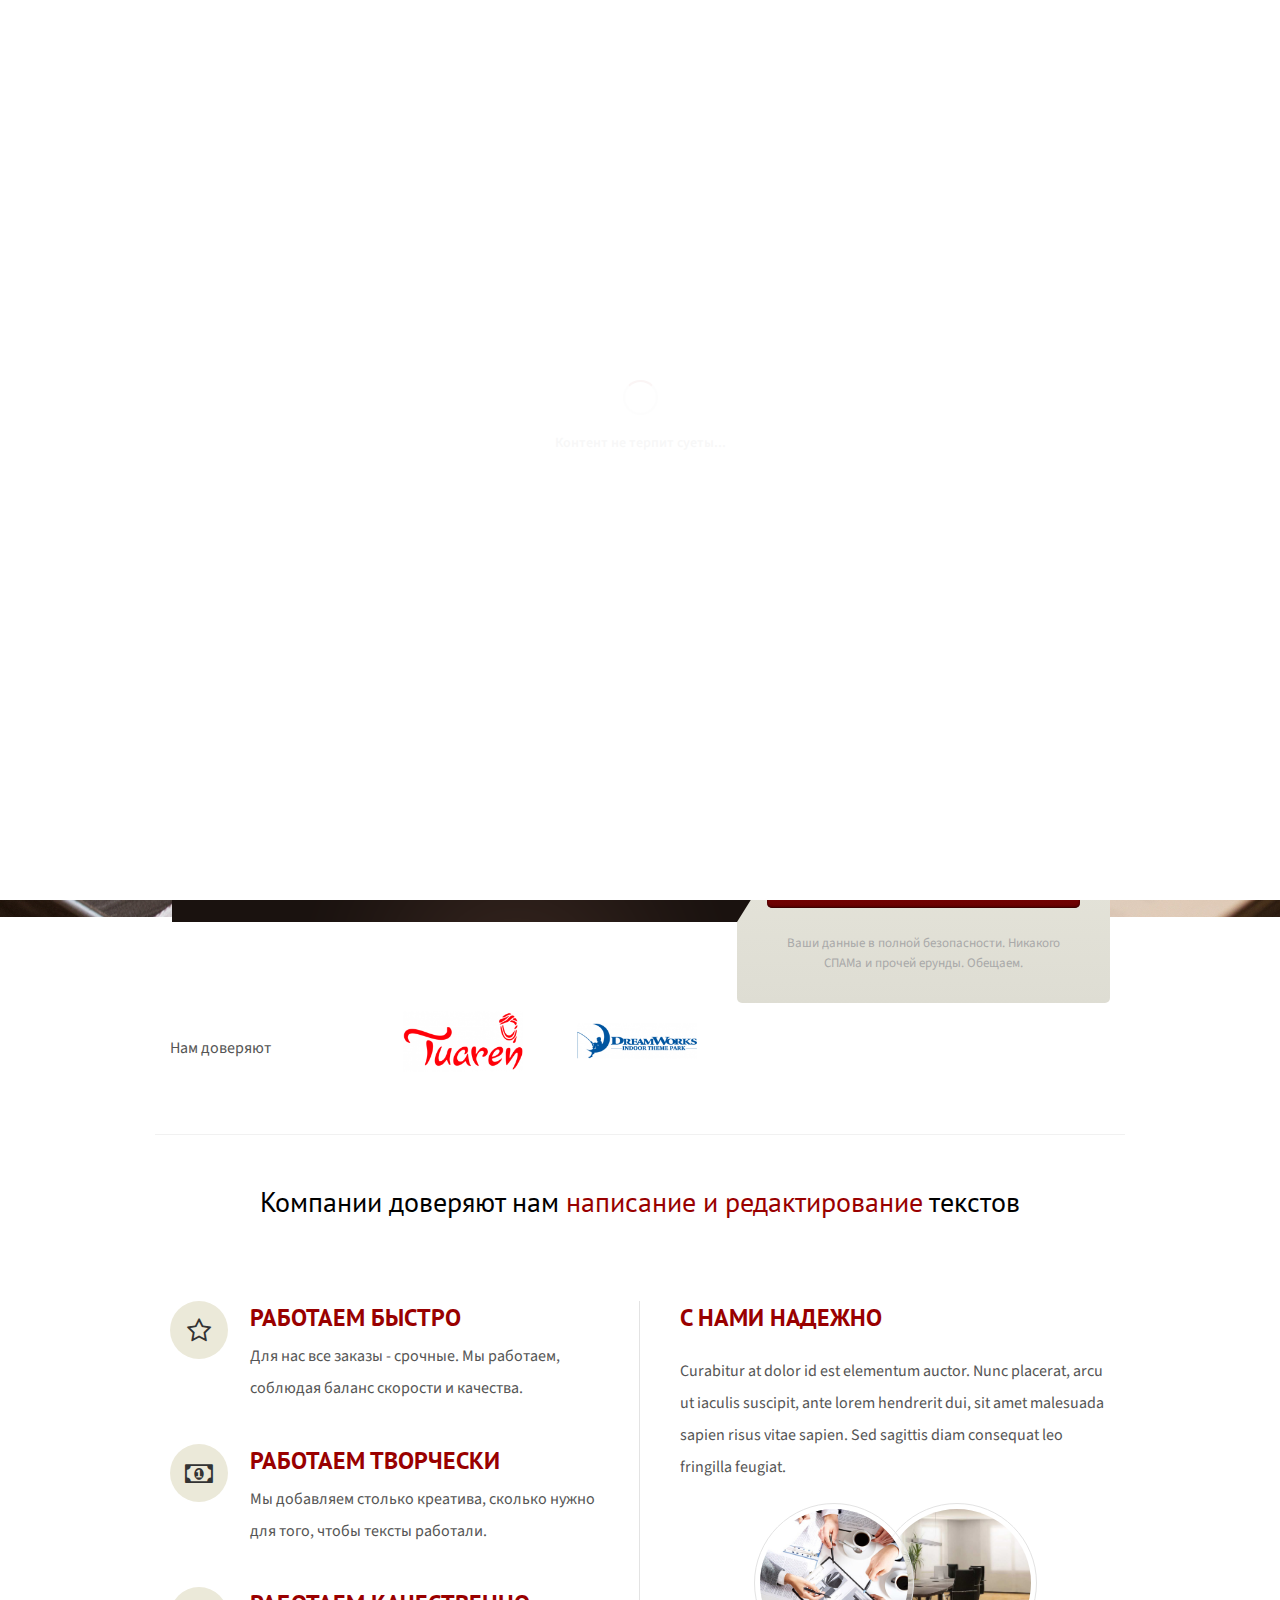
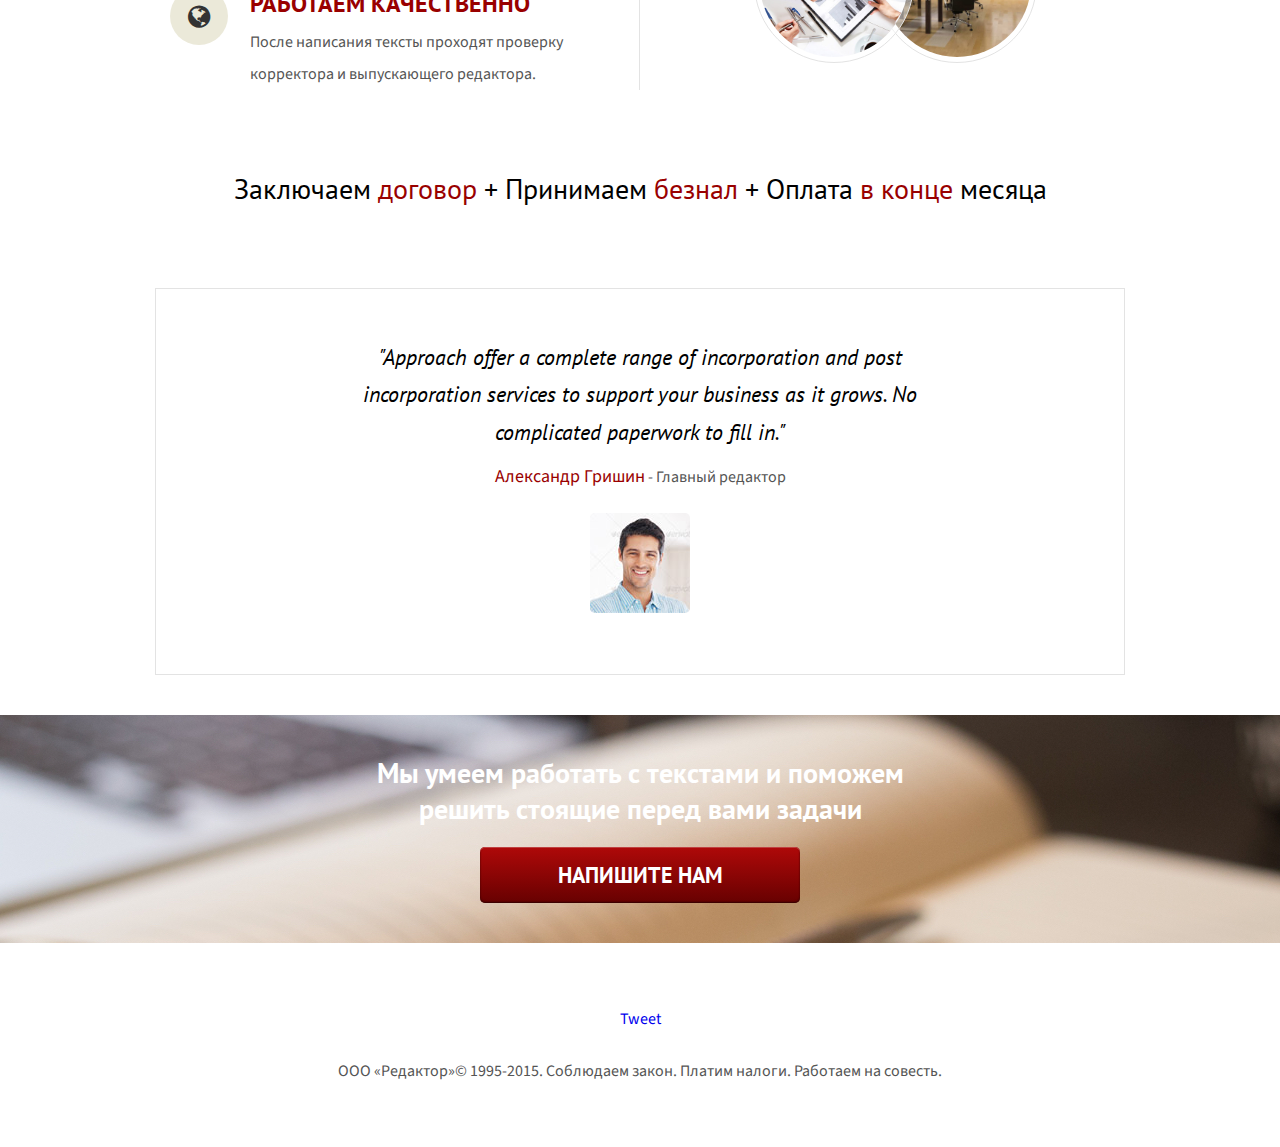
==== commit 4da0a3d5: "working on form" ====
--- a/index.html
+++ b/index.html
@@ -89,19 +89,17 @@
 		</div>
 	</section>
 
-	<section class="section form-clients">
+	<section class="section">
 		<div class="container">
 			<div class="row">
 				<div class="column-40 form-column text-center">
-					<form action="http://forms.editor.ru/index.php/api/CeAwMCpBma6mJZ97Wj3Z" method="post" class="main-form">
+					<form action="http://formspree.io/grishin@editor.ru" method="post" class="main-form">
 						<h4>Отправьте запрос</h4>
 						<p class="main-form-description">Быстрый ответ в рабочие дни и выходные. Работаем допоздна.</p>
 						<label for="name">Ваше имя <span class="required">*</span></label>
 						<input type="text" name="name" id="name" class="required">
 						<label for="email">Email <span class="required form-email">*</span></label>
 						<input type="email" name="email" id="email" class="required">
-						<!-- <label for="phone">Мобильный телефон <span class="required">*</span></label>
-						<input type="text" name="phone" id="phone" class="required"> -->
 						<label for="message">Что нужно написать?</label>
 						<textarea name="message" id="message"></textarea>
 						<div class="submit-holder">
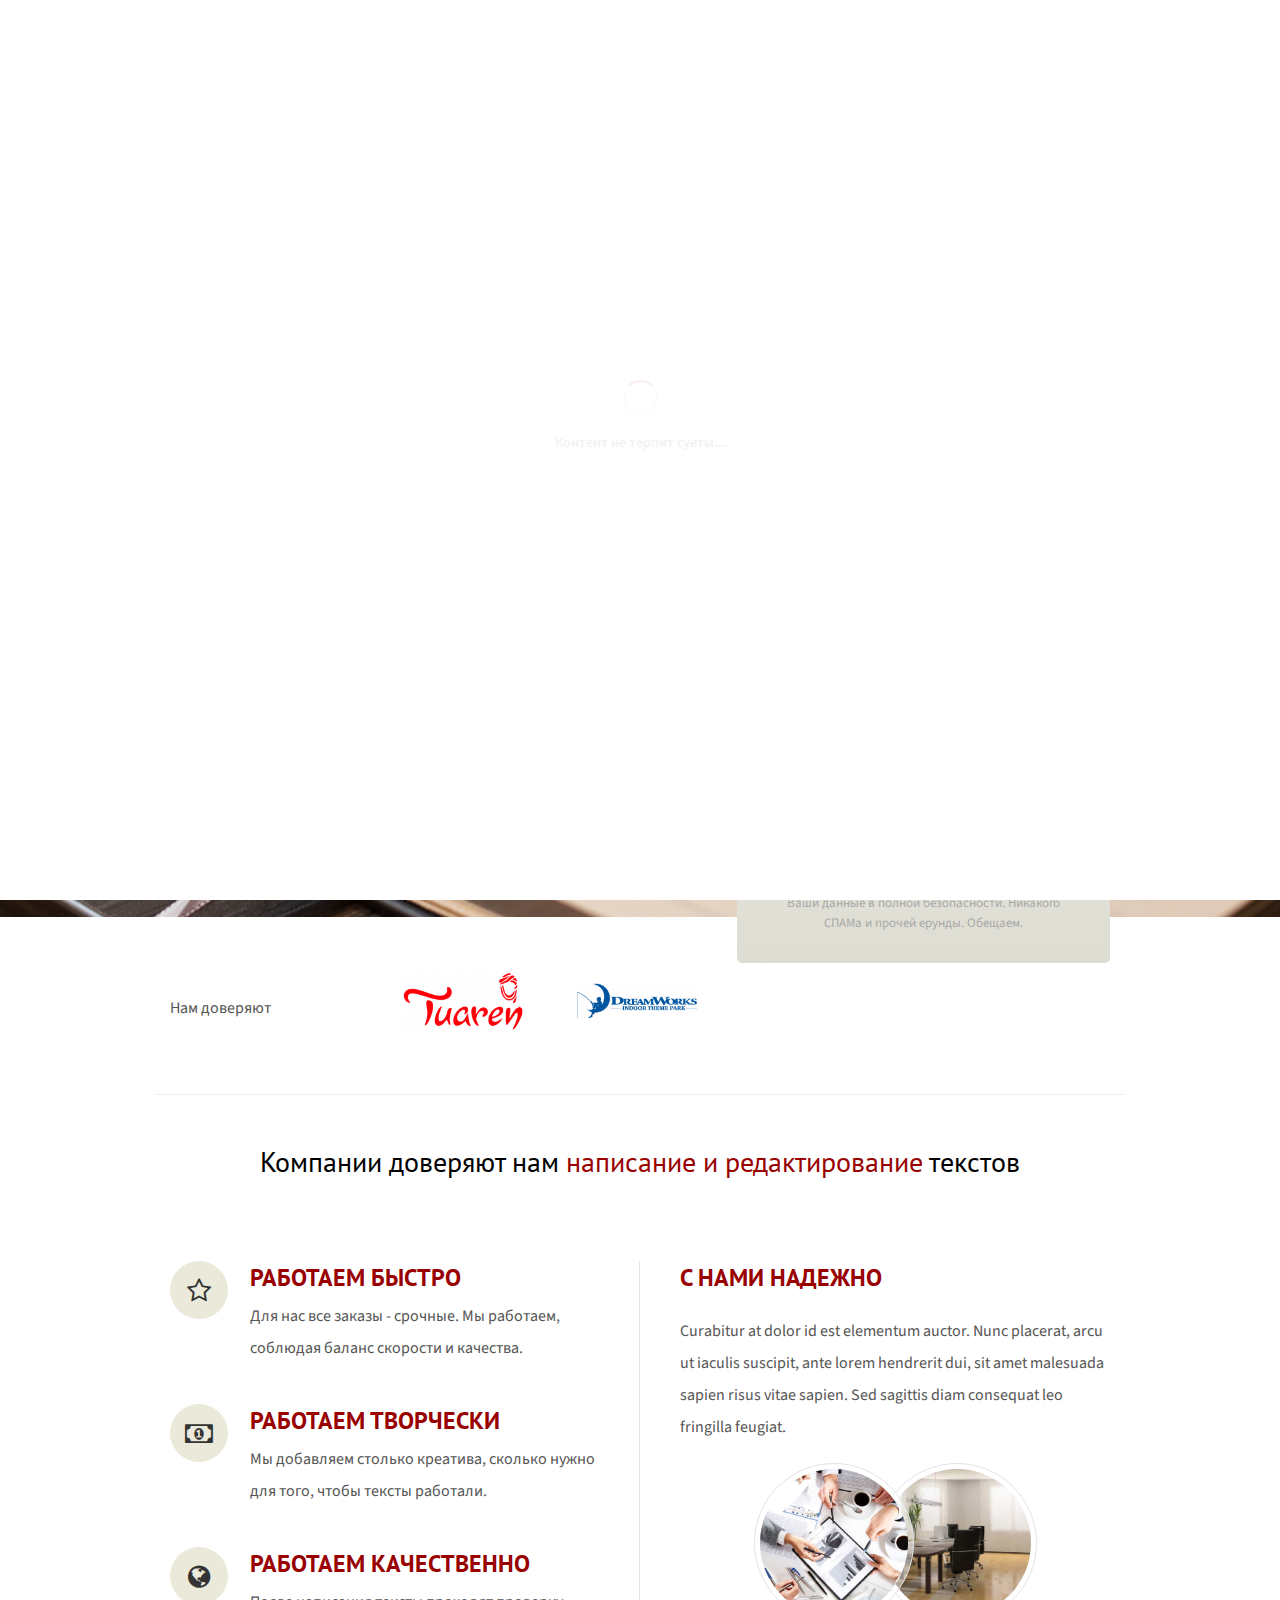
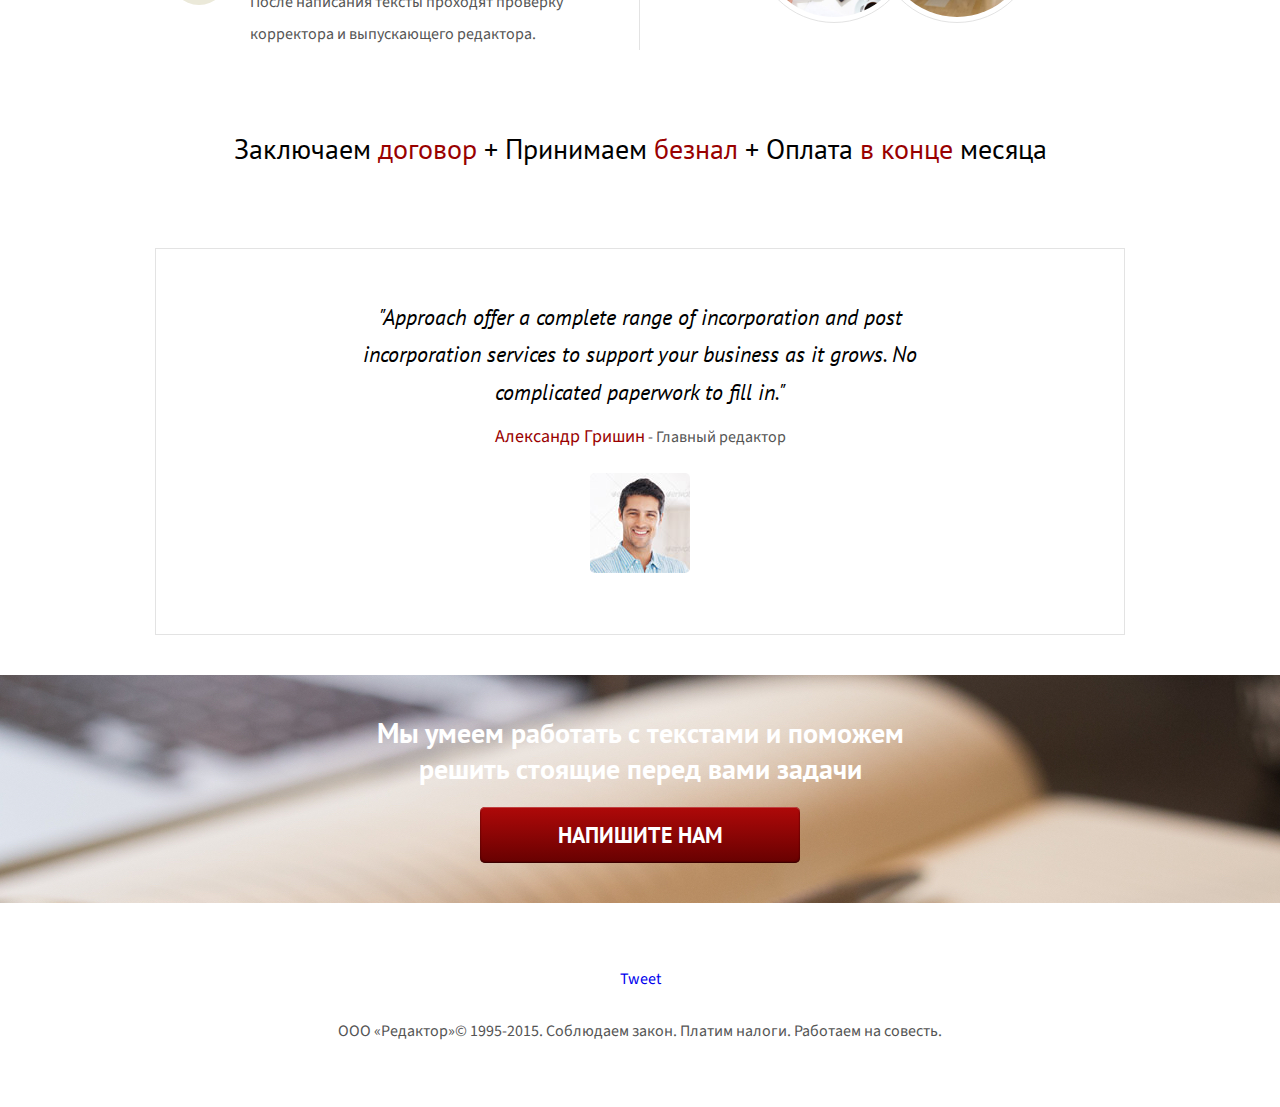
==== commit a8c7242f: "working on form with js" ====
--- a/index.html
+++ b/index.html
@@ -89,7 +89,7 @@
 		</div>
 	</section>
 
-	<section class="section">
+	<section class="section form-clients">
 		<div class="container">
 			<div class="row">
 				<div class="column-40 form-column text-center">
@@ -97,11 +97,12 @@
 						<h4>Отправьте запрос</h4>
 						<p class="main-form-description">Быстрый ответ в рабочие дни и выходные. Работаем допоздна.</p>
 						<label for="name">Ваше имя <span class="required">*</span></label>
-						<input type="text" name="name" id="name" class="required">
+						<input type="text" name="name" id="name">
 						<label for="email">Email <span class="required form-email">*</span></label>
 						<input type="email" name="email" id="email" class="required">
 						<label for="message">Что нужно написать?</label>
 						<textarea name="message" id="message"></textarea>
+						<input type="hidden" name="_subject" value="Запрос с writer.editor.ru" />
 						<div class="submit-holder">
 							<div class="submit-arrow animate-arrow">Давайте начнем <span>взаимовыгодное</span> сотрудничество</div>
 							<input type="submit" name="submit" id="submit" value="Отправить запрос">
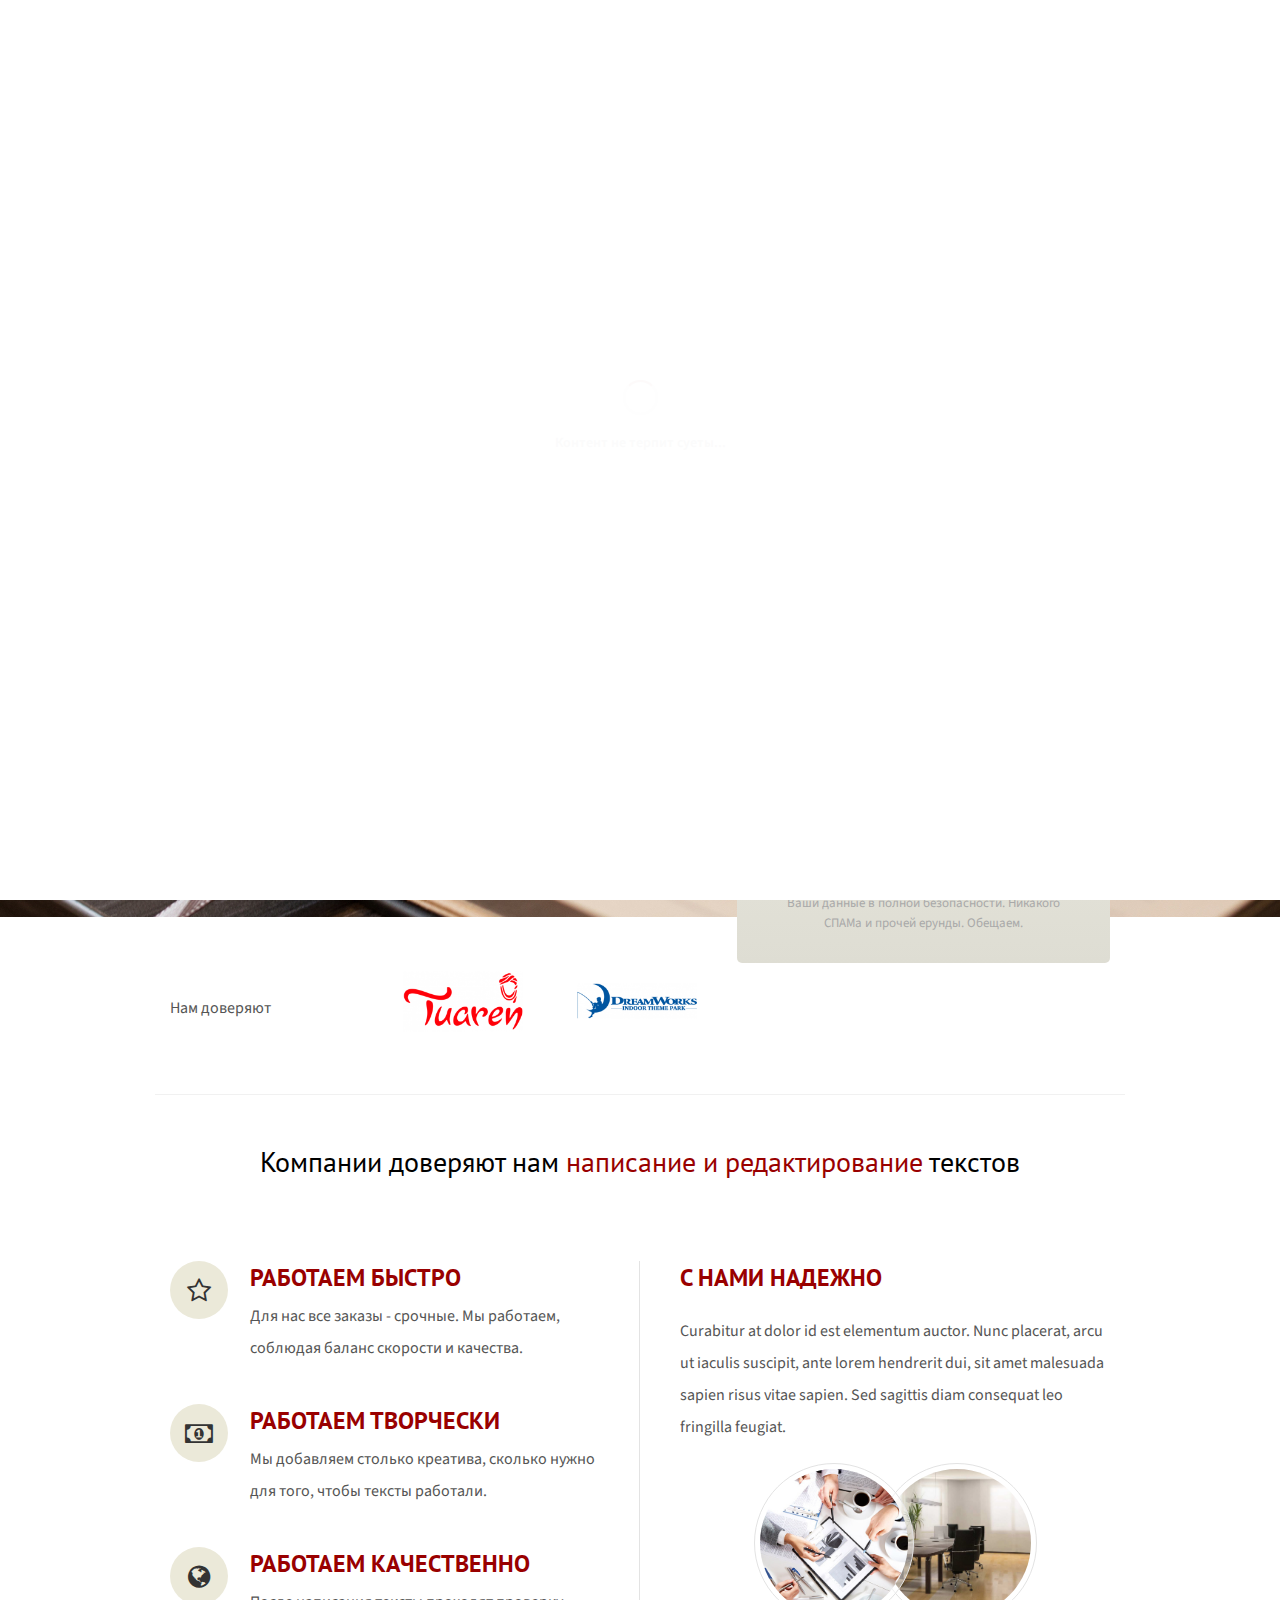
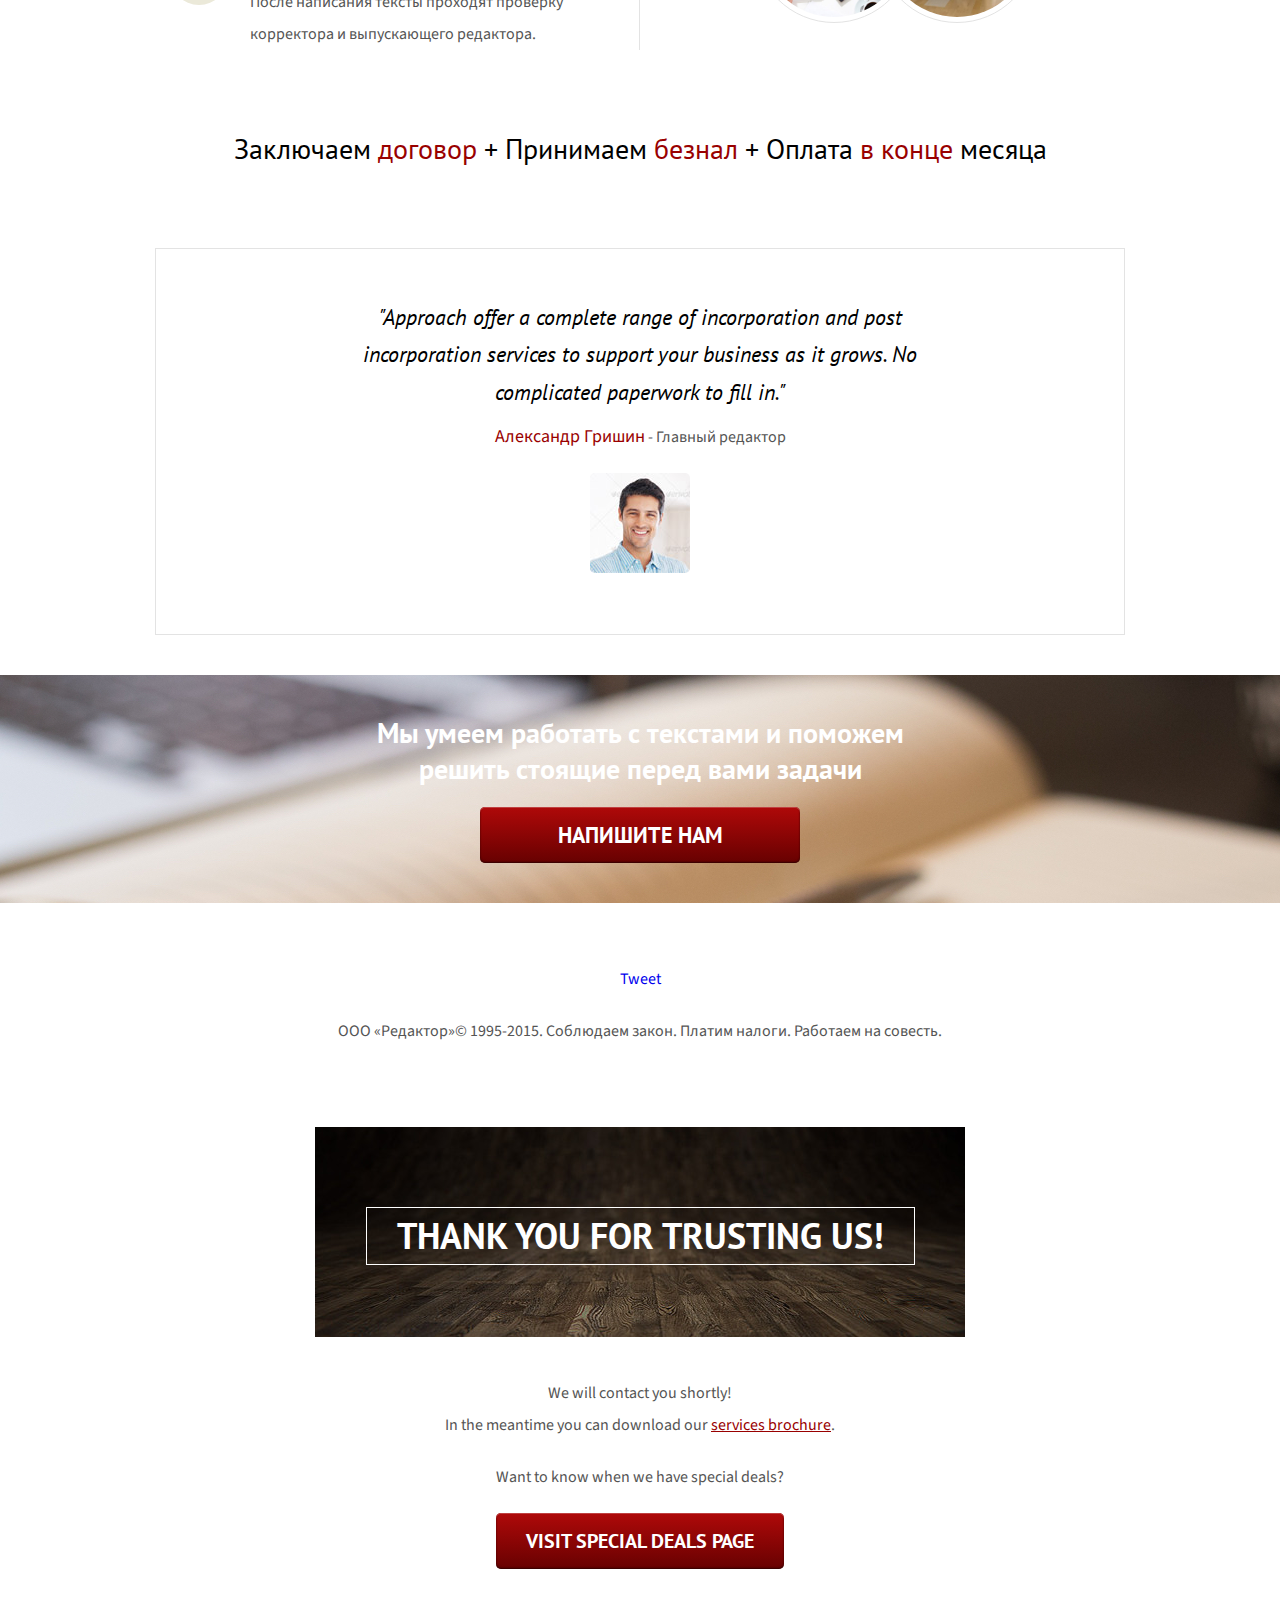
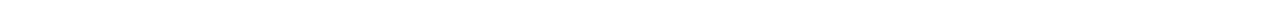
==== commit 8162ed41: "form tuning" ====
--- a/index.html
+++ b/index.html
@@ -99,10 +99,11 @@
 						<label for="name">Ваше имя <span class="required">*</span></label>
 						<input type="text" name="name" id="name">
 						<label for="email">Email <span class="required form-email">*</span></label>
-						<input type="email" name="email" id="email" class="required">
+						<input type="email" name="email" id="email">
 						<label for="message">Что нужно написать?</label>
 						<textarea name="message" id="message"></textarea>
 						<input type="hidden" name="_subject" value="Запрос с writer.editor.ru" />
+						<input type="hidden" name="_next" value="http://writer.editor.ru/#thanks-popup" />
 						<div class="submit-holder">
 							<div class="submit-arrow animate-arrow">Давайте начнем <span>взаимовыгодное</span> сотрудничество</div>
 							<input type="submit" name="submit" id="submit" value="Отправить запрос">
@@ -304,7 +305,7 @@
 		</div>
 	</section>
 
-	<div id="thanks-popup" class="thanks-popup mfp-hide">
+	<div id="thanks-popup" class="thanks-popup">
  		<div class="thanks-heading">
  			<h1>Thank you for trusting us!</h1>
  		</div>
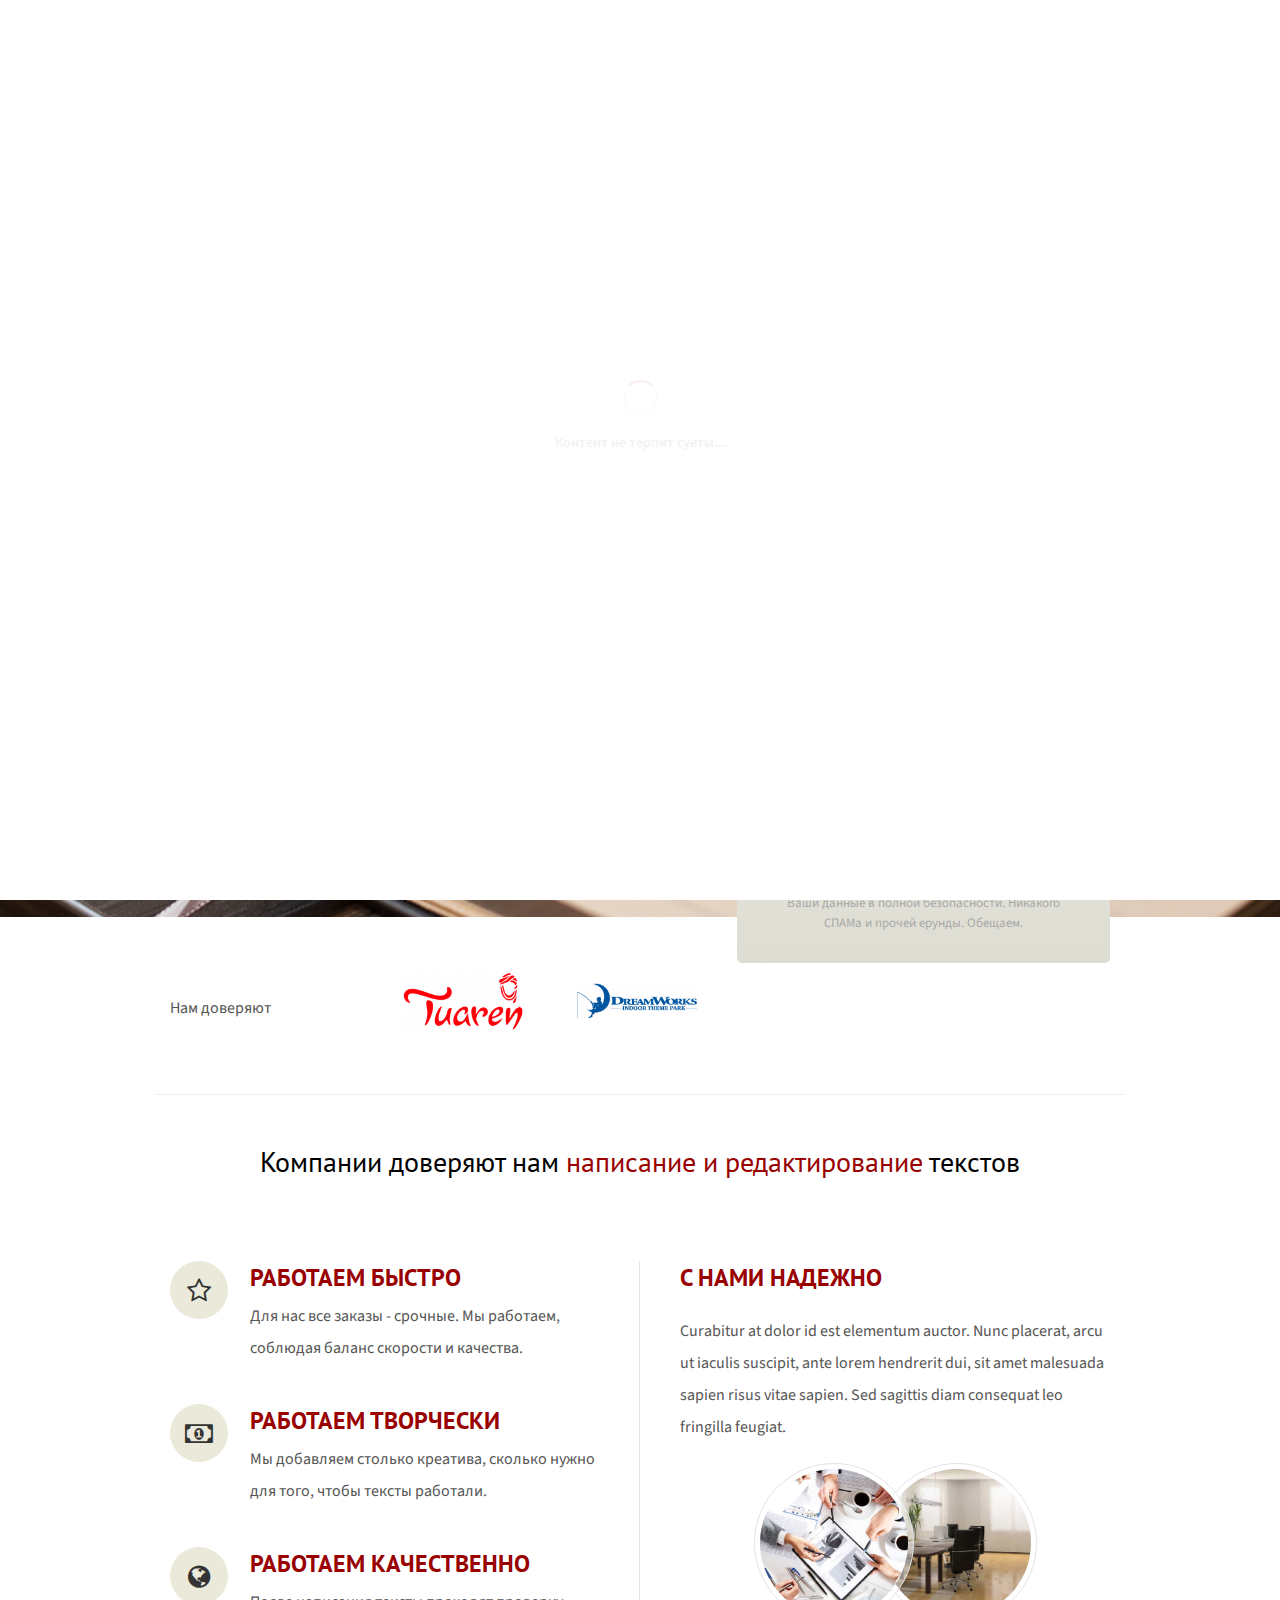
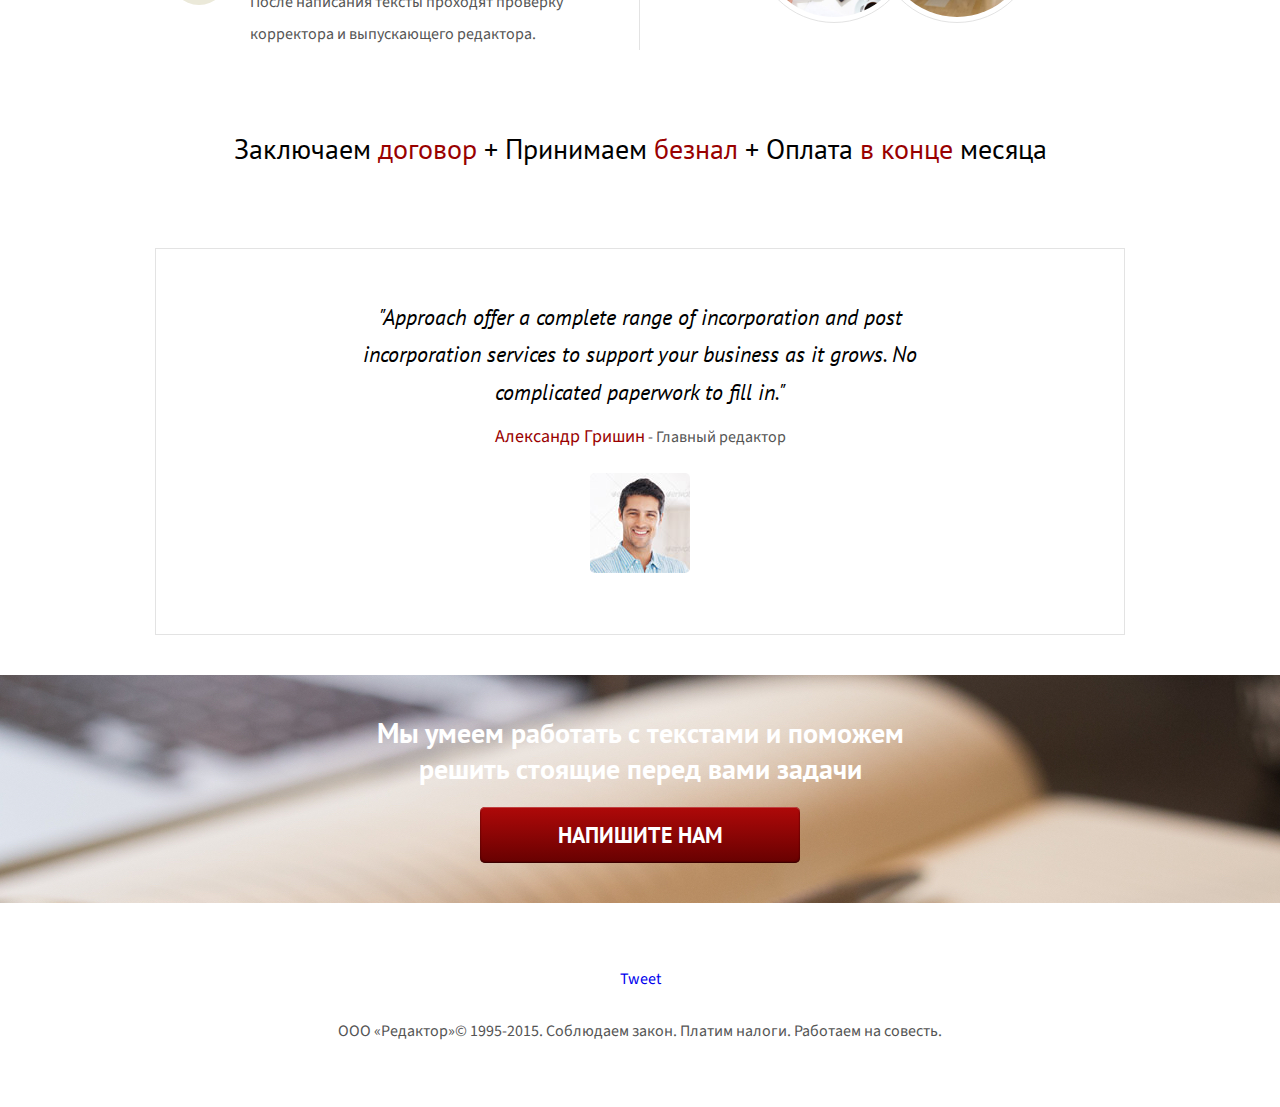
==== commit 73244a57: "form tuning" ====
--- a/index.html
+++ b/index.html
@@ -305,7 +305,7 @@
 		</div>
 	</section>
 
-	<div id="thanks-popup" class="thanks-popup">
+	<div id="thanks-popup" class="thanks-popup mfp-hide">
  		<div class="thanks-heading">
  			<h1>Thank you for trusting us!</h1>
  		</div>
